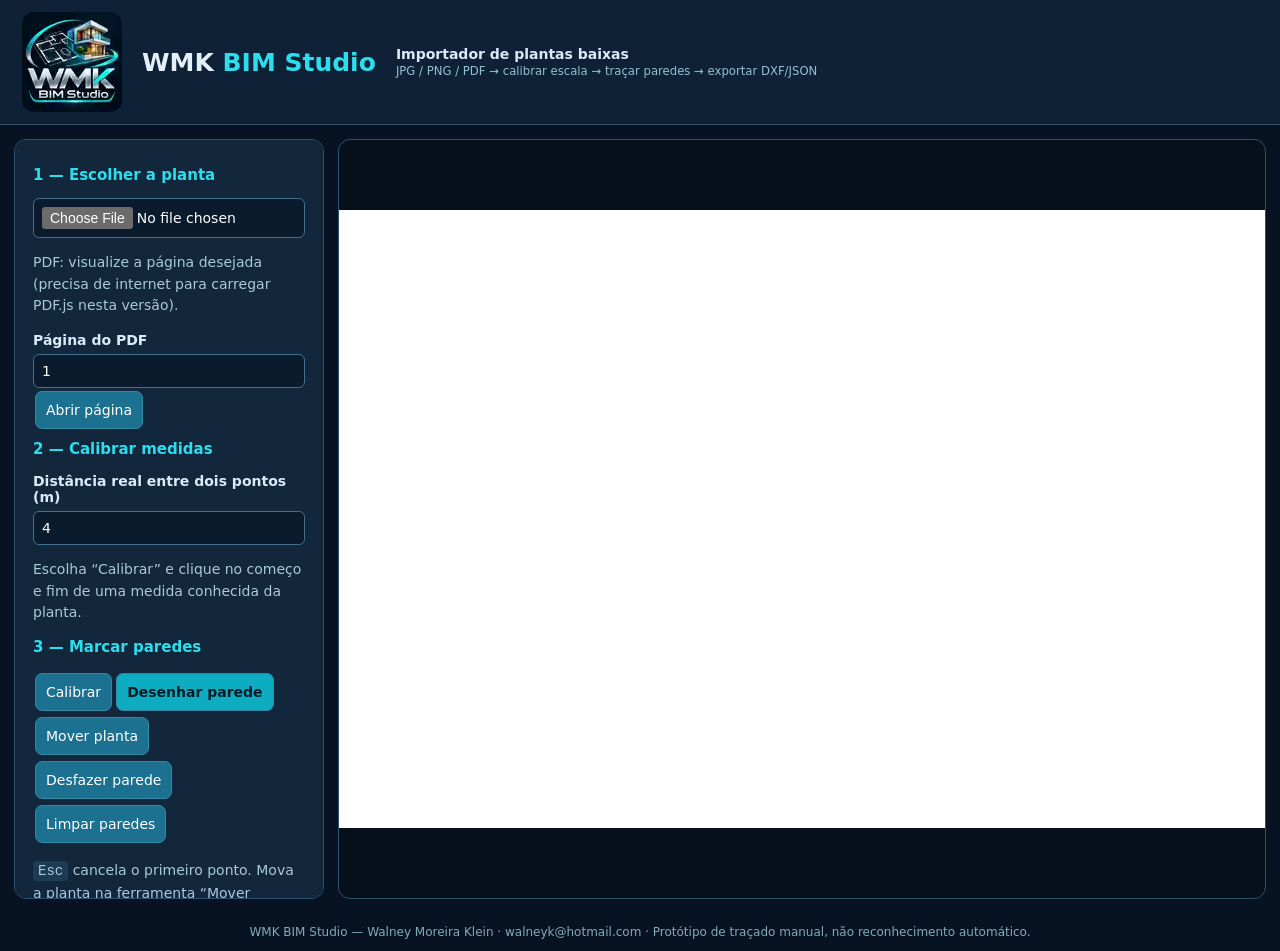
==== tools/planta-baixa/index.html @ aa0b255c "feat(wmk): publicar laboratório HTML de plantas JPG PNG PDF, escala e exportação CAD" ====
<!doctype html><html lang="pt-BR"><head><meta charset="utf-8"><meta name="viewport" content="width=device-width,initial-scale=1"><title>WMK BIM Studio — Importar planta baixa</title><style>
:root{color-scheme:dark;--bg:#071322;--panel:#12263c;--edge:#2c5270;--accent:#2cdeed}*{box-sizing:border-box}body{margin:0;background:var(--bg);color:#d9eaf8;font:14px system-ui,Segoe UI,sans-serif}header{display:flex;align-items:center;gap:20px;padding:12px 22px;background:#0e2137;border-bottom:1px solid var(--edge)}header .mark{font-size:25px;font-weight:900;color:#e5eff7;white-space:nowrap}header .mark b{color:var(--accent)}header small{color:#95bed1}main{display:grid;grid-template-columns:310px minmax(0,1fr);gap:14px;padding:14px;height:calc(100vh - 112px);min-height:540px}aside,.work{background:var(--panel);border:1px solid var(--edge);border-radius:12px;overflow:auto}aside{padding:18px}h2{font-size:15px;margin:8px 0 14px;color:var(--accent)}label{display:block;margin:15px 0 6px;font-weight:600}input,button{font:inherit}input[type=file],input[type=number]{width:100%;background:#091b2c;color:#fff;border:1px solid #456f8f;border-radius:6px;padding:8px}button{background:#1c7090;color:#fff;border:1px solid #3189a4;border-radius:7px;padding:10px;margin:3px 2px;cursor:pointer}button:hover{background:#2189a8}button.active{background:#0eacc1;color:#041c27;font-weight:700}.buttons{display:flex;flex-wrap:wrap}.work{position:relative;background:#060f1a;display:flex;align-items:center;justify-content:center}.board{position:relative;max-width:100%;max-height:100%;overflow:auto;touch-action:none}.board canvas{display:block;max-width:100%;background:white;cursor:crosshair;touch-action:none}#status{background:#092237;border-left:3px solid #25d7e4;padding:10px;min-height:55px;line-height:1.5}p{line-height:1.55;color:#aac8db}footer{text-align:center;color:#84aabb;font-size:12px;padding:12px}kbd{background:#1d3b52;padding:2px 5px;border-radius:4px}a{color:#54dcef}@media(max-width:800px){main{height:auto;display:flex;flex-direction:column}.work{min-height:400px}}
</style></head><body><header><img src="../../assets/wmk/logo-aprovada.webp" alt="Logo original WMK BIM Studio" style="width:100px;height:100px;object-fit:contain;border-radius:12px"><div class="mark">WMK <b>BIM Studio</b></div><div><strong>Importador de plantas baixas</strong><br><small>JPG / PNG / PDF → calibrar escala → traçar paredes → exportar DXF/JSON</small></div></header><main><aside><h2>1 — Escolher a planta</h2><input id="file" type="file" accept=".jpg,.jpeg,.png,.pdf,image/jpeg,image/png,application/pdf"><p>PDF: visualize a página desejada (precisa de internet para carregar PDF.js nesta versão).</p><label for="page">Página do PDF</label><input id="page" type="number" min="1" step="1" value="1" disabled><button id="renderPage" disabled>Abrir página</button><h2>2 — Calibrar medidas</h2><label for="meters">Distância real entre dois pontos (m)</label><input id="meters" type="number" value="4" min="0.01" step="0.01"><p>Escolha “Calibrar” e clique no começo e fim de uma medida conhecida da planta.</p><h2>3 — Marcar paredes</h2><div class="buttons"><button id="cal">Calibrar</button><button id="wall" class="active">Desenhar parede</button><button id="pan">Mover planta</button></div><div class="buttons"><button id="undo">Desfazer parede</button><button id="reset">Limpar paredes</button></div><p><kbd>Esc</kbd> cancela o primeiro ponto. Mova a planta na ferramenta “Mover planta”.</p><h2>4 — Exportar</h2><button id="exportDxf">Exportar DXF</button><button id="exportJson">Exportar JSON</button><p>O DXF pode ser importado no BIMCraft como desenho CAD. <strong>As linhas não viram paredes BIM automaticamente.</strong></p><div id="status" role="status">Abra uma imagem ou PDF para começar.</div><p><small>Arquivos são processados localmente no navegador. O PDF.js é carregado de um CDN externo, mas o arquivo não é enviado a ele por este código.</small></p></aside><section class="work"><div class="board"><canvas id="canvas" width="1200" height="800" aria-label="Visualizador de planta baixa"></canvas></div></section></main><footer>WMK BIM Studio — Walney Moreira Klein · walneyk@hotmail.com · Protótipo de traçado manual, não reconhecimento automático.</footer>
<script>
(()=>{'use strict';const $=x=>document.getElementById(x),canvas=$('canvas'),ctx=canvas.getContext('2d');let picture=null,mode='wall',first=null,calPoints=[],pxPerMeter=null,lines=[],source='',offset={x:0,y:0},drag=null,pdfDoc=null,pdfjs=null;const msg=s=>$('status').textContent=s;
function select(s){mode=s;first=null;calPoints=[];['cal','wall','pan'].forEach(id=>$(id).classList.toggle('active',id===s));draw()}
function draw(){ctx.fillStyle='#fff';ctx.fillRect(0,0,canvas.width,canvas.height);if(picture)ctx.drawImage(picture,offset.x,offset.y);ctx.strokeStyle='#ed3b4f';ctx.lineWidth=3;ctx.lineCap='round';for(const l of lines){ctx.beginPath();ctx.moveTo(l.a.x+offset.x,l.a.y+offset.y);ctx.lineTo(l.b.x+offset.x,l.b.y+offset.y);ctx.stroke()}if(first){ctx.fillStyle='#148df8';ctx.beginPath();ctx.arc(first.x+offset.x,first.y+offset.y,6,0,Math.PI*2);ctx.fill()}}
function putImage(img){let ratio=Math.min(1,2600/Math.max(img.width,img.height));canvas.width=Math.max(1,Math.round(img.width*ratio));canvas.height=Math.max(1,Math.round(img.height*ratio));let c=document.createElement('canvas');c.width=canvas.width;c.height=canvas.height;c.getContext('2d').drawImage(img,0,0,c.width,c.height);picture=c;offset={x:0,y:0};lines=[];pxPerMeter=null;first=null;draw();msg('Planta carregada. Calibre a escala e desenhe as paredes.');}
async function loadPdf(){if(pdfjs)return pdfjs;await new Promise((resolve,reject)=>{let script=document.createElement('script');script.src='https://cdnjs.cloudflare.com/ajax/libs/pdf.js/3.11.174/pdf.min.js';script.onload=resolve;script.onerror=()=>reject(Error('Biblioteca de PDF indisponível. Verifique a internet.'));document.head.append(script)});pdfjs=window.pdfjsLib;if(!pdfjs)throw Error('PDF.js não iniciou');pdfjs.GlobalWorkerOptions.workerSrc='https://cdnjs.cloudflare.com/ajax/libs/pdf.js/3.11.174/pdf.worker.min.js';return pdfjs}
async function renderPage(){const n=+$('page').value;if(!Number.isInteger(n)||n<1||n>pdfDoc.numPages)throw Error('Página inválida');const p=await pdfDoc.getPage(n);const v=p.getViewport({scale:1.6});const temp=document.createElement('canvas');temp.width=Math.round(v.width);temp.height=Math.round(v.height);await p.render({canvasContext:temp.getContext('2d'),viewport:v}).promise;putImage(temp);msg('PDF página '+n+' de '+pdfDoc.numPages+' aberta. Calibre a escala.');}
$('file').addEventListener('change',async e=>{let f=e.target.files?.[0];if(!f)return;source=f.name;try{if(f.type==='application/pdf'||/\.pdf$/i.test(f.name)){const api=await loadPdf();pdfDoc=await api.getDocument({data:new Uint8Array(await f.arrayBuffer())}).promise;$('page').max=pdfDoc.numPages;$('page').value=1;$('page').disabled=false;$('renderPage').disabled=false;await renderPage()}else if(f.type==='image/png'||f.type==='image/jpeg'){pdfDoc=null;$('page').disabled=true;$('renderPage').disabled=true;const img=await createImageBitmap(f);putImage(img);img.close()}else throw Error('Formato não reconhecido');}catch(err){msg('Erro ao abrir arquivo: '+err.message)}});
$('renderPage').onclick=async()=>{if(!pdfDoc)return;try{await renderPage()}catch(e){msg('Erro PDF: '+e.message)}};['cal','wall','pan'].forEach(id=>$(id).onclick=()=>select(id));
function point(ev){const r=canvas.getBoundingClientRect(),x=(ev.clientX-r.left)*canvas.width/r.width,y=(ev.clientY-r.top)*canvas.height/r.height;return{x:x-offset.x,y:y-offset.y}}
canvas.addEventListener('pointerdown',e=>{if(!picture)return;if(mode==='pan'){drag={x:e.clientX,y:e.clientY,ox:offset.x,oy:offset.y};canvas.setPointerCapture(e.pointerId);return}const p=point(e);if(mode==='cal'){calPoints.push(p);if(calPoints.length===1){msg('Clique no segundo ponto da distância conhecida.');return}const m=Number($('meters').value),len=Math.hypot(calPoints[1].x-calPoints[0].x,calPoints[1].y-calPoints[0].y);calPoints=[];if(m<=0||!Number.isFinite(m)||len<2){msg('Escala inválida: verifique os pontos e a medida.');return}pxPerMeter=len/m;msg('Escala definida: '+pxPerMeter.toFixed(2)+' pixels/metro. Agora desenhe as paredes.');select('wall');return}if(!first){first=p;msg('Clique no ponto final desta parede.')}else{const d=Math.hypot(p.x-first.x,p.y-first.y);if(d<2){msg('Parede muito curta. Selecione o fim novamente.');return}lines.push({a:first,b:p});first=null;msg('Paredes: '+lines.length+(pxPerMeter?' · escala pronta':' · falta calibrar escala'))}draw()});
canvas.addEventListener('pointermove',e=>{if(!drag)return;const r=canvas.getBoundingClientRect(),kX=canvas.width/r.width,kY=canvas.height/r.height;offset={x:drag.ox+(e.clientX-drag.x)*kX,y:drag.oy+(e.clientY-drag.y)*kY};draw()});canvas.addEventListener('pointerup',()=>{drag=null});canvas.addEventListener('pointercancel',()=>{drag=null});document.addEventListener('keydown',e=>{if(e.key==='Escape'){first=null;calPoints=[];draw()}});$('undo').onclick=()=>{lines.pop();first=null;draw();msg('Última parede desfeita. Restantes: '+lines.length)};$('reset').onclick=()=>{if(lines.length&&!confirm('Remover todas as paredes marcadas?'))return;lines=[];first=null;draw();msg('Paredes limpas.')};
function save(name,content,mime){let blob=new Blob([content],{type:mime}),url=URL.createObjectURL(blob),a=document.createElement('a');a.href=url;a.download=name;document.body.append(a);a.click();a.remove();setTimeout(()=>URL.revokeObjectURL(url),1500)}function ensure(){if(!picture){msg('Importe uma planta primeiro.');return false}if(!pxPerMeter){msg('Calibre a escala antes de exportar.');return false}if(!lines.length){msg('Desenhe ao menos uma parede antes de exportar.');return false}return true}
$('exportJson').onclick=()=>{if(!ensure())return;let d={format:'wmk-plan-trace-v1',source,meters_per_pixel:1/pxPerMeter,units:'mm',walls:lines.map((l,i)=>({id:i+1,start_mm:{x:1000*l.a.x/pxPerMeter,y:1000*l.a.y/pxPerMeter},end_mm:{x:1000*l.b.x/pxPerMeter,y:1000*l.b.y/pxPerMeter}}))};save('wmk-planta.json',JSON.stringify(d,null,2),'application/json');msg('JSON exportado com '+lines.length+' segmentos. Não é arquivo BIM nativo.')};
$('exportDxf').onclick=()=>{if(!ensure())return;let d=['0','SECTION','2','HEADER','9','$ACADVER','1','AC1009','9','$INSUNITS','70','4','0','ENDSEC','0','SECTION','2','ENTITIES'];const f=n=>(Math.round(n*1000)/1000).toString();for(const l of lines){let a=l.a,b=l.b;d.push('0','LINE','8','WMK_PAREDES_TRACADAS','10',f(1000*a.x/pxPerMeter),'20',f(-1000*a.y/pxPerMeter),'30','0','11',f(1000*b.x/pxPerMeter),'21',f(-1000*b.y/pxPerMeter),'31','0')}d.push('0','ENDSEC','0','EOF');save('wmk-planta-tracada.dxf',d.join('\r\n')+'\r\n','application/dxf');msg('DXF exportado. No WMK BIM Studio: Inserir → Importar CAD. As linhas são referências, não paredes BIM.')};draw();})();
</script></body></html>
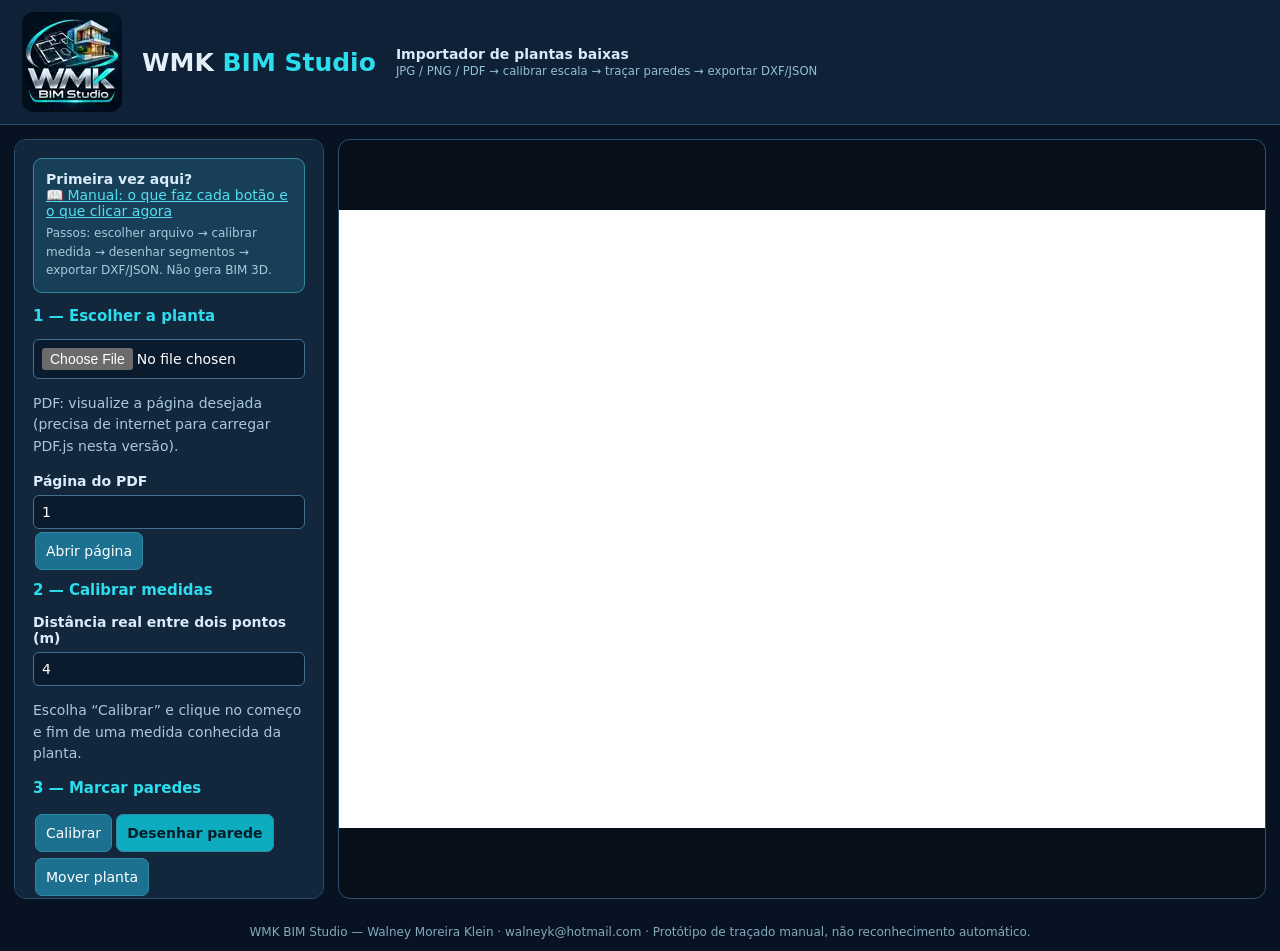
==== commit 53fa0c59: "docs(wmk): guia completo dos botoes e tutorial embutido no importador" ====
--- a/tools/planta-baixa/index.html
+++ b/tools/planta-baixa/index.html
@@ -1,6 +1,6 @@
 <!doctype html><html lang="pt-BR"><head><meta charset="utf-8"><meta name="viewport" content="width=device-width,initial-scale=1"><title>WMK BIM Studio — Importar planta baixa</title><style>
 :root{color-scheme:dark;--bg:#071322;--panel:#12263c;--edge:#2c5270;--accent:#2cdeed}*{box-sizing:border-box}body{margin:0;background:var(--bg);color:#d9eaf8;font:14px system-ui,Segoe UI,sans-serif}header{display:flex;align-items:center;gap:20px;padding:12px 22px;background:#0e2137;border-bottom:1px solid var(--edge)}header .mark{font-size:25px;font-weight:900;color:#e5eff7;white-space:nowrap}header .mark b{color:var(--accent)}header small{color:#95bed1}main{display:grid;grid-template-columns:310px minmax(0,1fr);gap:14px;padding:14px;height:calc(100vh - 112px);min-height:540px}aside,.work{background:var(--panel);border:1px solid var(--edge);border-radius:12px;overflow:auto}aside{padding:18px}h2{font-size:15px;margin:8px 0 14px;color:var(--accent)}label{display:block;margin:15px 0 6px;font-weight:600}input,button{font:inherit}input[type=file],input[type=number]{width:100%;background:#091b2c;color:#fff;border:1px solid #456f8f;border-radius:6px;padding:8px}button{background:#1c7090;color:#fff;border:1px solid #3189a4;border-radius:7px;padding:10px;margin:3px 2px;cursor:pointer}button:hover{background:#2189a8}button.active{background:#0eacc1;color:#041c27;font-weight:700}.buttons{display:flex;flex-wrap:wrap}.work{position:relative;background:#060f1a;display:flex;align-items:center;justify-content:center}.board{position:relative;max-width:100%;max-height:100%;overflow:auto;touch-action:none}.board canvas{display:block;max-width:100%;background:white;cursor:crosshair;touch-action:none}#status{background:#092237;border-left:3px solid #25d7e4;padding:10px;min-height:55px;line-height:1.5}p{line-height:1.55;color:#aac8db}footer{text-align:center;color:#84aabb;font-size:12px;padding:12px}kbd{background:#1d3b52;padding:2px 5px;border-radius:4px}a{color:#54dcef}@media(max-width:800px){main{height:auto;display:flex;flex-direction:column}.work{min-height:400px}}
-</style></head><body><header><img src="../../assets/wmk/logo-aprovada.webp" alt="Logo original WMK BIM Studio" style="width:100px;height:100px;object-fit:contain;border-radius:12px"><div class="mark">WMK <b>BIM Studio</b></div><div><strong>Importador de plantas baixas</strong><br><small>JPG / PNG / PDF → calibrar escala → traçar paredes → exportar DXF/JSON</small></div></header><main><aside><h2>1 — Escolher a planta</h2><input id="file" type="file" accept=".jpg,.jpeg,.png,.pdf,image/jpeg,image/png,application/pdf"><p>PDF: visualize a página desejada (precisa de internet para carregar PDF.js nesta versão).</p><label for="page">Página do PDF</label><input id="page" type="number" min="1" step="1" value="1" disabled><button id="renderPage" disabled>Abrir página</button><h2>2 — Calibrar medidas</h2><label for="meters">Distância real entre dois pontos (m)</label><input id="meters" type="number" value="4" min="0.01" step="0.01"><p>Escolha “Calibrar” e clique no começo e fim de uma medida conhecida da planta.</p><h2>3 — Marcar paredes</h2><div class="buttons"><button id="cal">Calibrar</button><button id="wall" class="active">Desenhar parede</button><button id="pan">Mover planta</button></div><div class="buttons"><button id="undo">Desfazer parede</button><button id="reset">Limpar paredes</button></div><p><kbd>Esc</kbd> cancela o primeiro ponto. Mova a planta na ferramenta “Mover planta”.</p><h2>4 — Exportar</h2><button id="exportDxf">Exportar DXF</button><button id="exportJson">Exportar JSON</button><p>O DXF pode ser importado no BIMCraft como desenho CAD. <strong>As linhas não viram paredes BIM automaticamente.</strong></p><div id="status" role="status">Abra uma imagem ou PDF para começar.</div><p><small>Arquivos são processados localmente no navegador. O PDF.js é carregado de um CDN externo, mas o arquivo não é enviado a ele por este código.</small></p></aside><section class="work"><div class="board"><canvas id="canvas" width="1200" height="800" aria-label="Visualizador de planta baixa"></canvas></div></section></main><footer>WMK BIM Studio — Walney Moreira Klein · walneyk@hotmail.com · Protótipo de traçado manual, não reconhecimento automático.</footer>
+</style></head><body><header><img src="../../assets/wmk/logo-aprovada.webp" alt="Logo original WMK BIM Studio" style="width:100px;height:100px;object-fit:contain;border-radius:12px"><div class="mark">WMK <b>BIM Studio</b></div><div><strong>Importador de plantas baixas</strong><br><small>JPG / PNG / PDF → calibrar escala → traçar paredes → exportar DXF/JSON</small></div></header><main><aside><div style="padding:12px;background:#174058;border:1px solid #338ba0;border-radius:9px;margin-bottom:14px"><strong>Primeira vez aqui?</strong><br><a href="../../manuais/guia-botoes-importador.html" target="_blank" rel="noopener">📖 Manual: o que faz cada botão e o que clicar agora</a><p style="margin:5px 0 0;font-size:12px">Passos: escolher arquivo → calibrar medida → desenhar segmentos → exportar DXF/JSON. Não gera BIM 3D.</p></div><h2>1 — Escolher a planta</h2><input id="file" type="file" accept=".jpg,.jpeg,.png,.pdf,image/jpeg,image/png,application/pdf"><p>PDF: visualize a página desejada (precisa de internet para carregar PDF.js nesta versão).</p><label for="page">Página do PDF</label><input id="page" type="number" min="1" step="1" value="1" disabled><button id="renderPage" disabled>Abrir página</button><h2>2 — Calibrar medidas</h2><label for="meters">Distância real entre dois pontos (m)</label><input id="meters" type="number" value="4" min="0.01" step="0.01"><p>Escolha “Calibrar” e clique no começo e fim de uma medida conhecida da planta.</p><h2>3 — Marcar paredes</h2><div class="buttons"><button id="cal">Calibrar</button><button id="wall" class="active">Desenhar parede</button><button id="pan">Mover planta</button></div><div class="buttons"><button id="undo">Desfazer parede</button><button id="reset">Limpar paredes</button></div><p><kbd>Esc</kbd> cancela o primeiro ponto. Mova a planta na ferramenta “Mover planta”.</p><h2>4 — Exportar</h2><button id="exportDxf">Exportar DXF</button><button id="exportJson">Exportar JSON</button><p>O DXF pode ser importado no BIMCraft como desenho CAD. <strong>As linhas não viram paredes BIM automaticamente.</strong></p><div id="status" role="status">Abra uma imagem ou PDF para começar.</div><p><small>Arquivos são processados localmente no navegador. O PDF.js é carregado de um CDN externo, mas o arquivo não é enviado a ele por este código.</small></p></aside><section class="work"><div class="board"><canvas id="canvas" width="1200" height="800" aria-label="Visualizador de planta baixa"></canvas></div></section></main><footer>WMK BIM Studio — Walney Moreira Klein · walneyk@hotmail.com · Protótipo de traçado manual, não reconhecimento automático.</footer>
 <script>
 (()=>{'use strict';const $=x=>document.getElementById(x),canvas=$('canvas'),ctx=canvas.getContext('2d');let picture=null,mode='wall',first=null,calPoints=[],pxPerMeter=null,lines=[],source='',offset={x:0,y:0},drag=null,pdfDoc=null,pdfjs=null;const msg=s=>$('status').textContent=s;
 function select(s){mode=s;first=null;calPoints=[];['cal','wall','pan'].forEach(id=>$(id).classList.toggle('active',id===s));draw()}
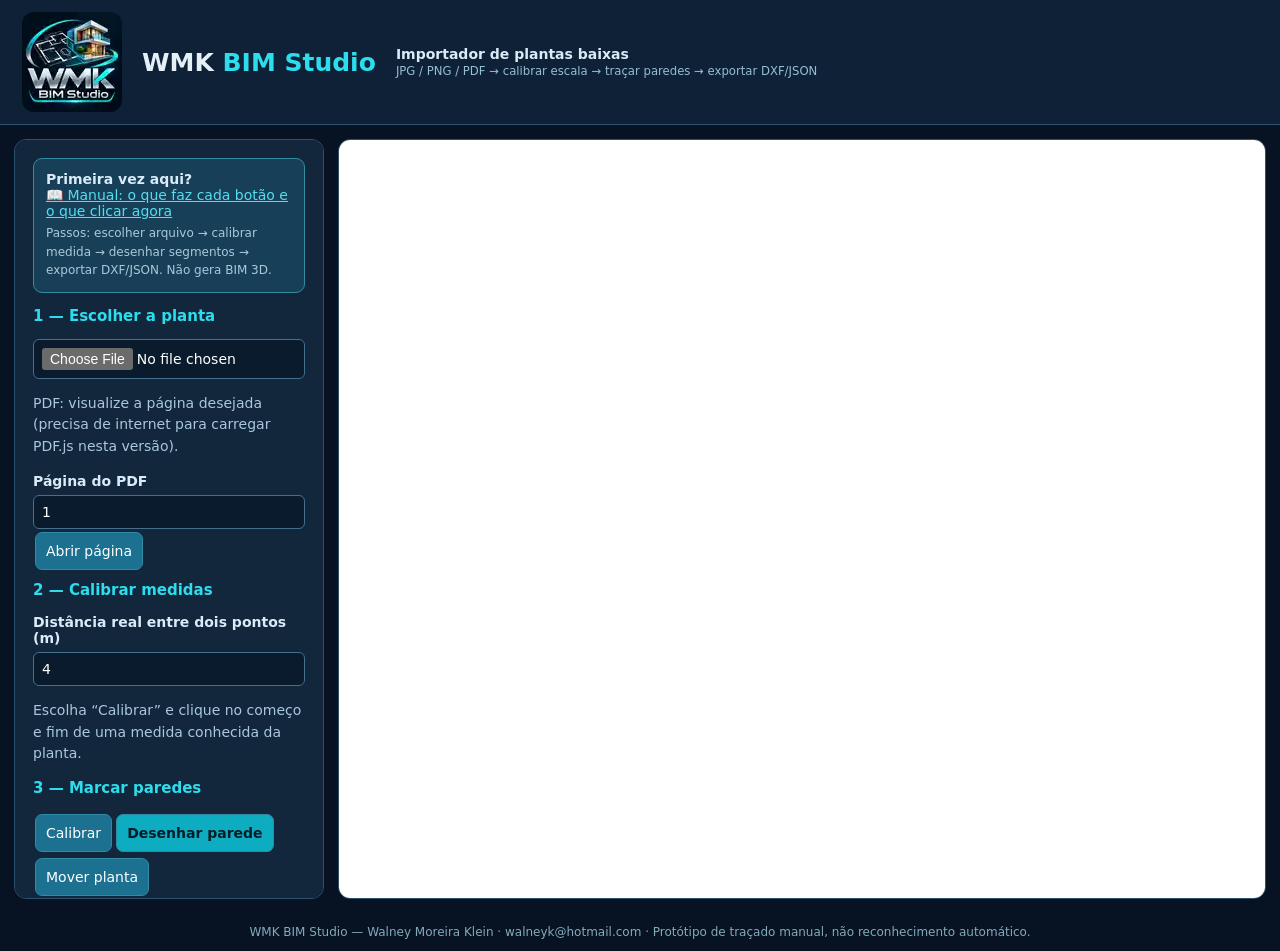
==== commit b51f3cee: "feat(wmk-web): zoom 10-500%, roda com ancora, scroll, pan, snap e medidas de paredes" ====
--- a/tools/planta-baixa/index.html
+++ b/tools/planta-baixa/index.html
@@ -1,18 +1,25 @@
 <!doctype html><html lang="pt-BR"><head><meta charset="utf-8"><meta name="viewport" content="width=device-width,initial-scale=1"><title>WMK BIM Studio — Importar planta baixa</title><style>
-:root{color-scheme:dark;--bg:#071322;--panel:#12263c;--edge:#2c5270;--accent:#2cdeed}*{box-sizing:border-box}body{margin:0;background:var(--bg);color:#d9eaf8;font:14px system-ui,Segoe UI,sans-serif}header{display:flex;align-items:center;gap:20px;padding:12px 22px;background:#0e2137;border-bottom:1px solid var(--edge)}header .mark{font-size:25px;font-weight:900;color:#e5eff7;white-space:nowrap}header .mark b{color:var(--accent)}header small{color:#95bed1}main{display:grid;grid-template-columns:310px minmax(0,1fr);gap:14px;padding:14px;height:calc(100vh - 112px);min-height:540px}aside,.work{background:var(--panel);border:1px solid var(--edge);border-radius:12px;overflow:auto}aside{padding:18px}h2{font-size:15px;margin:8px 0 14px;color:var(--accent)}label{display:block;margin:15px 0 6px;font-weight:600}input,button{font:inherit}input[type=file],input[type=number]{width:100%;background:#091b2c;color:#fff;border:1px solid #456f8f;border-radius:6px;padding:8px}button{background:#1c7090;color:#fff;border:1px solid #3189a4;border-radius:7px;padding:10px;margin:3px 2px;cursor:pointer}button:hover{background:#2189a8}button.active{background:#0eacc1;color:#041c27;font-weight:700}.buttons{display:flex;flex-wrap:wrap}.work{position:relative;background:#060f1a;display:flex;align-items:center;justify-content:center}.board{position:relative;max-width:100%;max-height:100%;overflow:auto;touch-action:none}.board canvas{display:block;max-width:100%;background:white;cursor:crosshair;touch-action:none}#status{background:#092237;border-left:3px solid #25d7e4;padding:10px;min-height:55px;line-height:1.5}p{line-height:1.55;color:#aac8db}footer{text-align:center;color:#84aabb;font-size:12px;padding:12px}kbd{background:#1d3b52;padding:2px 5px;border-radius:4px}a{color:#54dcef}@media(max-width:800px){main{height:auto;display:flex;flex-direction:column}.work{min-height:400px}}
-</style></head><body><header><img src="../../assets/wmk/logo-aprovada.webp" alt="Logo original WMK BIM Studio" style="width:100px;height:100px;object-fit:contain;border-radius:12px"><div class="mark">WMK <b>BIM Studio</b></div><div><strong>Importador de plantas baixas</strong><br><small>JPG / PNG / PDF → calibrar escala → traçar paredes → exportar DXF/JSON</small></div></header><main><aside><div style="padding:12px;background:#174058;border:1px solid #338ba0;border-radius:9px;margin-bottom:14px"><strong>Primeira vez aqui?</strong><br><a href="../../manuais/guia-botoes-importador.html" target="_blank" rel="noopener">📖 Manual: o que faz cada botão e o que clicar agora</a><p style="margin:5px 0 0;font-size:12px">Passos: escolher arquivo → calibrar medida → desenhar segmentos → exportar DXF/JSON. Não gera BIM 3D.</p></div><h2>1 — Escolher a planta</h2><input id="file" type="file" accept=".jpg,.jpeg,.png,.pdf,image/jpeg,image/png,application/pdf"><p>PDF: visualize a página desejada (precisa de internet para carregar PDF.js nesta versão).</p><label for="page">Página do PDF</label><input id="page" type="number" min="1" step="1" value="1" disabled><button id="renderPage" disabled>Abrir página</button><h2>2 — Calibrar medidas</h2><label for="meters">Distância real entre dois pontos (m)</label><input id="meters" type="number" value="4" min="0.01" step="0.01"><p>Escolha “Calibrar” e clique no começo e fim de uma medida conhecida da planta.</p><h2>3 — Marcar paredes</h2><div class="buttons"><button id="cal">Calibrar</button><button id="wall" class="active">Desenhar parede</button><button id="pan">Mover planta</button></div><div class="buttons"><button id="undo">Desfazer parede</button><button id="reset">Limpar paredes</button></div><p><kbd>Esc</kbd> cancela o primeiro ponto. Mova a planta na ferramenta “Mover planta”.</p><h2>4 — Exportar</h2><button id="exportDxf">Exportar DXF</button><button id="exportJson">Exportar JSON</button><p>O DXF pode ser importado no BIMCraft como desenho CAD. <strong>As linhas não viram paredes BIM automaticamente.</strong></p><div id="status" role="status">Abra uma imagem ou PDF para começar.</div><p><small>Arquivos são processados localmente no navegador. O PDF.js é carregado de um CDN externo, mas o arquivo não é enviado a ele por este código.</small></p></aside><section class="work"><div class="board"><canvas id="canvas" width="1200" height="800" aria-label="Visualizador de planta baixa"></canvas></div></section></main><footer>WMK BIM Studio — Walney Moreira Klein · walneyk@hotmail.com · Protótipo de traçado manual, não reconhecimento automático.</footer>
+:root{color-scheme:dark;--bg:#071322;--panel:#12263c;--edge:#2c5270;--accent:#2cdeed}*{box-sizing:border-box}body{margin:0;background:var(--bg);color:#d9eaf8;font:14px system-ui,Segoe UI,sans-serif}header{display:flex;align-items:center;gap:20px;padding:12px 22px;background:#0e2137;border-bottom:1px solid var(--edge)}header .mark{font-size:25px;font-weight:900;color:#e5eff7;white-space:nowrap}header .mark b{color:var(--accent)}header small{color:#95bed1}main{display:grid;grid-template-columns:310px minmax(0,1fr);gap:14px;padding:14px;height:calc(100vh - 112px);min-height:540px}aside,.work{background:var(--panel);border:1px solid var(--edge);border-radius:12px;overflow:auto}aside{padding:18px}h2{font-size:15px;margin:8px 0 14px;color:var(--accent)}label{display:block;margin:15px 0 6px;font-weight:600}input,button{font:inherit}input[type=file],input[type=number]{width:100%;background:#091b2c;color:#fff;border:1px solid #456f8f;border-radius:6px;padding:8px}button{background:#1c7090;color:#fff;border:1px solid #3189a4;border-radius:7px;padding:10px;margin:3px 2px;cursor:pointer}button:hover{background:#2189a8}button.active{background:#0eacc1;color:#041c27;font-weight:700}.buttons{display:flex;flex-wrap:wrap}.work{position:relative;background:#060f1a;display:block;min-height:0;min-width:0;overflow:hidden}.board{position:relative;width:100%;height:100%;overflow:auto;overscroll-behavior:contain;scrollbar-width:auto;touch-action:pan-x pan-y}.board canvas{display:block;max-width:none!important;max-height:none;background:white;cursor:crosshair;touch-action:none}.zoom-bar{display:flex;align-items:center;gap:7px;flex-wrap:wrap;margin:8px 0}.zoom-bar button{padding:7px 10px}.zoom-bar input[type=range]{width:100%;accent-color:#29d6eb}.zoom-value{font-variant-numeric:tabular-nums;color:#a7f4f7;font-weight:700}.hint{background:#0a3147;border:1px solid #2c6277;padding:9px;border-radius:8px;color:#b8e0f2;font-size:12px}.board:focus{outline:2px solid #27d9e6;outline-offset:-2px}#status{background:#092237;border-left:3px solid #25d7e4;padding:10px;min-height:55px;line-height:1.5}p{line-height:1.55;color:#aac8db}footer{text-align:center;color:#84aabb;font-size:12px;padding:12px}kbd{background:#1d3b52;padding:2px 5px;border-radius:4px}a{color:#54dcef}@media(max-width:800px){main{height:auto;display:flex;flex-direction:column}.work{min-height:400px}}
+</style></head><body><header><img src="../../assets/wmk/logo-aprovada.webp" alt="Logo original WMK BIM Studio" style="width:100px;height:100px;object-fit:contain;border-radius:12px"><div class="mark">WMK <b>BIM Studio</b></div><div><strong>Importador de plantas baixas</strong><br><small>JPG / PNG / PDF → calibrar escala → traçar paredes → exportar DXF/JSON</small></div></header><main><aside><div style="padding:12px;background:#174058;border:1px solid #338ba0;border-radius:9px;margin-bottom:14px"><strong>Primeira vez aqui?</strong><br><a href="../../manuais/guia-botoes-importador.html" target="_blank" rel="noopener">📖 Manual: o que faz cada botão e o que clicar agora</a><p style="margin:5px 0 0;font-size:12px">Passos: escolher arquivo → calibrar medida → desenhar segmentos → exportar DXF/JSON. Não gera BIM 3D.</p></div><h2>1 — Escolher a planta</h2><input id="file" type="file" accept=".jpg,.jpeg,.png,.pdf,image/jpeg,image/png,application/pdf"><p>PDF: visualize a página desejada (precisa de internet para carregar PDF.js nesta versão).</p><label for="page">Página do PDF</label><input id="page" type="number" min="1" step="1" value="1" disabled><button id="renderPage" disabled>Abrir página</button><h2>2 — Calibrar medidas</h2><label for="meters">Distância real entre dois pontos (m)</label><input id="meters" type="number" value="4" min="0.01" step="0.01"><p>Escolha “Calibrar” e clique no começo e fim de uma medida conhecida da planta.</p><h2>3 — Marcar paredes</h2><div class="buttons"><button id="cal">Calibrar</button><button id="wall" class="active">Desenhar parede</button><button id="pan">Mover planta</button></div><div class="buttons"><button id="undo">Desfazer parede</button><button id="reset">Limpar paredes</button></div><p><kbd>Esc</kbd> cancela o primeiro ponto. Mova a planta na ferramenta “Mover planta”.</p><h2>4 — Zoom e navegação</h2><div class="zoom-bar"><button id="zoomOut" type="button" title="Diminuir zoom">− Zoom</button><button id="zoomIn" type="button" title="Aumentar zoom">+ Zoom</button><button id="zoomFit" type="button">Ajustar</button><button id="zoom100" type="button">100%</button></div><label for="zoomRange">Ampliação: <output id="zoomLabel" class="zoom-value">100%</output></label><input type="range" id="zoomRange" min="10" max="500" step="5" value="100" aria-label="Zoom da planta"><p class="hint">Roda do mouse sobre a planta = zoom no cursor. Ctrl + roda também funciona. Barras horizontal/vertical = rolagem. Mover planta = arrastar. O zoom não altera as medidas calibradas.</p><label><input id="showLengths" type="checkbox" checked> Mostrar medidas dos segmentos (após calibrar)</label><label><input id="snapPoints" type="checkbox" checked> Conectar em extremos próximos (snap)</label><h2>5 — Exportar</h2><button id="exportDxf">Exportar DXF</button><button id="exportJson">Exportar JSON</button><p>O DXF pode ser importado no BIMCraft como desenho CAD. <strong>As linhas não viram paredes BIM automaticamente.</strong></p><div id="status" role="status">Abra uma imagem ou PDF para começar.</div><p><small>Arquivos são processados localmente no navegador. O PDF.js é carregado de um CDN externo, mas o arquivo não é enviado a ele por este código.</small></p></aside><section class="work"><div class="board" id="board" tabindex="0" aria-label="Área de planta com barras de rolagem horizontal e vertical"><canvas id="canvas" width="1200" height="800" aria-label="Visualizador de planta baixa"></canvas></div></section></main><footer>WMK BIM Studio — Walney Moreira Klein · walneyk@hotmail.com · Protótipo de traçado manual, não reconhecimento automático.</footer>
 <script>
-(()=>{'use strict';const $=x=>document.getElementById(x),canvas=$('canvas'),ctx=canvas.getContext('2d');let picture=null,mode='wall',first=null,calPoints=[],pxPerMeter=null,lines=[],source='',offset={x:0,y:0},drag=null,pdfDoc=null,pdfjs=null;const msg=s=>$('status').textContent=s;
+(()=>{'use strict';const $=x=>document.getElementById(x),canvas=$('canvas'),ctx=canvas.getContext('2d');let picture=null,mode='wall',first=null,calPoints=[],pxPerMeter=null,lines=[],source='',drag=null,pdfDoc=null,pdfjs=null,zoom=1;const board=$('board');const msg=s=>$('status').textContent=s;let hovered=null;
 function select(s){mode=s;first=null;calPoints=[];['cal','wall','pan'].forEach(id=>$(id).classList.toggle('active',id===s));draw()}
-function draw(){ctx.fillStyle='#fff';ctx.fillRect(0,0,canvas.width,canvas.height);if(picture)ctx.drawImage(picture,offset.x,offset.y);ctx.strokeStyle='#ed3b4f';ctx.lineWidth=3;ctx.lineCap='round';for(const l of lines){ctx.beginPath();ctx.moveTo(l.a.x+offset.x,l.a.y+offset.y);ctx.lineTo(l.b.x+offset.x,l.b.y+offset.y);ctx.stroke()}if(first){ctx.fillStyle='#148df8';ctx.beginPath();ctx.arc(first.x+offset.x,first.y+offset.y,6,0,Math.PI*2);ctx.fill()}}
-function putImage(img){let ratio=Math.min(1,2600/Math.max(img.width,img.height));canvas.width=Math.max(1,Math.round(img.width*ratio));canvas.height=Math.max(1,Math.round(img.height*ratio));let c=document.createElement('canvas');c.width=canvas.width;c.height=canvas.height;c.getContext('2d').drawImage(img,0,0,c.width,c.height);picture=c;offset={x:0,y:0};lines=[];pxPerMeter=null;first=null;draw();msg('Planta carregada. Calibre a escala e desenhe as paredes.');}
+function draw(){ctx.fillStyle='#fff';ctx.fillRect(0,0,canvas.width,canvas.height);if(picture)ctx.drawImage(picture,0,0);ctx.strokeStyle='#ed3b4f';ctx.lineWidth=Math.max(2,2/zoom);ctx.lineCap='round';for(const l of lines){ctx.beginPath();ctx.moveTo(l.a.x,l.a.y);ctx.lineTo(l.b.x,l.b.y);ctx.stroke();if($('showLengths').checked&&pxPerMeter){let d=Math.hypot(l.b.x-l.a.x,l.b.y-l.a.y)/pxPerMeter;let x=(l.a.x+l.b.x)/2,y=(l.a.y+l.b.y)/2;ctx.save();ctx.font='bold 13px system-ui';let txt=d.toFixed(2)+' m',w=ctx.measureText(txt).width+12;ctx.fillStyle='#081f36';ctx.fillRect(x-w/2,y-19,w,18);ctx.fillStyle='#fff';ctx.fillText(txt,x-w/2+6,y-5);ctx.restore()}}if(first){ctx.fillStyle='#148df8';ctx.beginPath();ctx.arc(first.x,first.y,Math.max(4,5/zoom),0,Math.PI*2);ctx.fill()}}
+function limitZoom(v){return Math.min(5,Math.max(.1,v))}
+function updateZoom(next,anchor){if(!picture)return;const before=zoom;next=limitZoom(next);if(Math.abs(before-next)<.0001)return;const left=board.scrollLeft,top=board.scrollTop;const ax=anchor?.x??board.clientWidth/2,ay=anchor?.y??board.clientHeight/2;const px=(left+ax)/before,py=(top+ay)/before;zoom=next;canvas.style.width=(canvas.width*zoom)+'px';canvas.style.height=(canvas.height*zoom)+'px';board.scrollLeft=px*zoom-ax;board.scrollTop=py*zoom-ay;$('zoomRange').value=String(Math.round(zoom*100/5)*5);$('zoomLabel').textContent=Math.round(zoom*100)+'%';draw()}
+function fitZoom(){if(!picture)return;updateZoom(Math.min(board.clientWidth/canvas.width,board.clientHeight/canvas.height),{x:0,y:0});board.scrollLeft=0;board.scrollTop=0}
+$('zoomIn').onclick=()=>updateZoom(zoom*1.25);$('zoomOut').onclick=()=>updateZoom(zoom/1.25);$('zoom100').onclick=()=>updateZoom(1);$('zoomFit').onclick=fitZoom;$('zoomRange').oninput=e=>updateZoom(Number(e.target.value)/100);
+board.addEventListener('wheel',e=>{if(!picture)return;e.preventDefault();const b=board.getBoundingClientRect();updateZoom(zoom*(e.deltaY<0?1.12:1/1.12),{x:e.clientX-b.left,y:e.clientY-b.top})},{passive:false});
+$('showLengths').onchange=draw;$('snapPoints').onchange=draw;
+function putImage(img){let ratio=Math.min(1,2600/Math.max(img.width,img.height));canvas.width=Math.max(1,Math.round(img.width*ratio));canvas.height=Math.max(1,Math.round(img.height*ratio));let c=document.createElement('canvas');c.width=canvas.width;c.height=canvas.height;c.getContext('2d').drawImage(img,0,0,c.width,c.height);picture=c;lines=[];pxPerMeter=null;first=null;zoom=1;canvas.style.width=canvas.width+'px';canvas.style.height=canvas.height+'px';board.scrollTop=0;board.scrollLeft=0;requestAnimationFrame(fitZoom);draw();msg('Planta carregada. Use Zoom +/− ou roda do mouse, depois calibre a escala e trace as paredes.');}
 async function loadPdf(){if(pdfjs)return pdfjs;await new Promise((resolve,reject)=>{let script=document.createElement('script');script.src='https://cdnjs.cloudflare.com/ajax/libs/pdf.js/3.11.174/pdf.min.js';script.onload=resolve;script.onerror=()=>reject(Error('Biblioteca de PDF indisponível. Verifique a internet.'));document.head.append(script)});pdfjs=window.pdfjsLib;if(!pdfjs)throw Error('PDF.js não iniciou');pdfjs.GlobalWorkerOptions.workerSrc='https://cdnjs.cloudflare.com/ajax/libs/pdf.js/3.11.174/pdf.worker.min.js';return pdfjs}
 async function renderPage(){const n=+$('page').value;if(!Number.isInteger(n)||n<1||n>pdfDoc.numPages)throw Error('Página inválida');const p=await pdfDoc.getPage(n);const v=p.getViewport({scale:1.6});const temp=document.createElement('canvas');temp.width=Math.round(v.width);temp.height=Math.round(v.height);await p.render({canvasContext:temp.getContext('2d'),viewport:v}).promise;putImage(temp);msg('PDF página '+n+' de '+pdfDoc.numPages+' aberta. Calibre a escala.');}
 $('file').addEventListener('change',async e=>{let f=e.target.files?.[0];if(!f)return;source=f.name;try{if(f.type==='application/pdf'||/\.pdf$/i.test(f.name)){const api=await loadPdf();pdfDoc=await api.getDocument({data:new Uint8Array(await f.arrayBuffer())}).promise;$('page').max=pdfDoc.numPages;$('page').value=1;$('page').disabled=false;$('renderPage').disabled=false;await renderPage()}else if(f.type==='image/png'||f.type==='image/jpeg'){pdfDoc=null;$('page').disabled=true;$('renderPage').disabled=true;const img=await createImageBitmap(f);putImage(img);img.close()}else throw Error('Formato não reconhecido');}catch(err){msg('Erro ao abrir arquivo: '+err.message)}});
 $('renderPage').onclick=async()=>{if(!pdfDoc)return;try{await renderPage()}catch(e){msg('Erro PDF: '+e.message)}};['cal','wall','pan'].forEach(id=>$(id).onclick=()=>select(id));
-function point(ev){const r=canvas.getBoundingClientRect(),x=(ev.clientX-r.left)*canvas.width/r.width,y=(ev.clientY-r.top)*canvas.height/r.height;return{x:x-offset.x,y:y-offset.y}}
-canvas.addEventListener('pointerdown',e=>{if(!picture)return;if(mode==='pan'){drag={x:e.clientX,y:e.clientY,ox:offset.x,oy:offset.y};canvas.setPointerCapture(e.pointerId);return}const p=point(e);if(mode==='cal'){calPoints.push(p);if(calPoints.length===1){msg('Clique no segundo ponto da distância conhecida.');return}const m=Number($('meters').value),len=Math.hypot(calPoints[1].x-calPoints[0].x,calPoints[1].y-calPoints[0].y);calPoints=[];if(m<=0||!Number.isFinite(m)||len<2){msg('Escala inválida: verifique os pontos e a medida.');return}pxPerMeter=len/m;msg('Escala definida: '+pxPerMeter.toFixed(2)+' pixels/metro. Agora desenhe as paredes.');select('wall');return}if(!first){first=p;msg('Clique no ponto final desta parede.')}else{const d=Math.hypot(p.x-first.x,p.y-first.y);if(d<2){msg('Parede muito curta. Selecione o fim novamente.');return}lines.push({a:first,b:p});first=null;msg('Paredes: '+lines.length+(pxPerMeter?' · escala pronta':' · falta calibrar escala'))}draw()});
-canvas.addEventListener('pointermove',e=>{if(!drag)return;const r=canvas.getBoundingClientRect(),kX=canvas.width/r.width,kY=canvas.height/r.height;offset={x:drag.ox+(e.clientX-drag.x)*kX,y:drag.oy+(e.clientY-drag.y)*kY};draw()});canvas.addEventListener('pointerup',()=>{drag=null});canvas.addEventListener('pointercancel',()=>{drag=null});document.addEventListener('keydown',e=>{if(e.key==='Escape'){first=null;calPoints=[];draw()}});$('undo').onclick=()=>{lines.pop();first=null;draw();msg('Última parede desfeita. Restantes: '+lines.length)};$('reset').onclick=()=>{if(lines.length&&!confirm('Remover todas as paredes marcadas?'))return;lines=[];first=null;draw();msg('Paredes limpas.')};
+function point(ev){const r=canvas.getBoundingClientRect();return{x:(ev.clientX-r.left)*canvas.width/r.width,y:(ev.clientY-r.top)*canvas.height/r.height}}
+function snap(p){if(!$('snapPoints').checked)return p;let best=p,dist=12/zoom;for(const l of lines){for(const q of [l.a,l.b]){const d=Math.hypot(q.x-p.x,q.y-p.y);if(d<dist){dist=d;best=q}}}return best}
+canvas.addEventListener('pointerdown',e=>{if(!picture)return;if(mode==='pan'){drag={x:e.clientX,y:e.clientY,left:board.scrollLeft,top:board.scrollTop};canvas.setPointerCapture(e.pointerId);canvas.style.cursor='grabbing';return}const p=mode==='wall'?snap(point(e)):point(e);if(mode==='cal'){calPoints.push(p);if(calPoints.length===1){msg('Clique no segundo ponto da distância conhecida.');return}const m=Number($('meters').value),len=Math.hypot(calPoints[1].x-calPoints[0].x,calPoints[1].y-calPoints[0].y);calPoints=[];if(m<=0||!Number.isFinite(m)||len<2){msg('Escala inválida: verifique os pontos e a medida.');return}pxPerMeter=len/m;msg('Escala definida: '+pxPerMeter.toFixed(2)+' pixels/metro. Agora desenhe as paredes.');select('wall');return}if(!first){first=p;msg('Clique no ponto final desta parede.')}else{const d=Math.hypot(p.x-first.x,p.y-first.y);if(d<2){msg('Parede muito curta. Selecione o fim novamente.');return}lines.push({a:first,b:p});first=null;msg('Paredes: '+lines.length+(pxPerMeter?' · escala pronta':' · falta calibrar escala'))}draw()});
+canvas.addEventListener('pointermove',e=>{if(!drag)return;board.scrollLeft=drag.left-(e.clientX-drag.x);board.scrollTop=drag.top-(e.clientY-drag.y)});canvas.addEventListener('pointerup',()=>{drag=null;canvas.style.cursor='crosshair'});canvas.addEventListener('pointercancel',()=>{drag=null;canvas.style.cursor='crosshair'});document.addEventListener('keydown',e=>{if(e.key==='Escape'){first=null;calPoints=[];draw()}if((e.target===document.body||e.target===board)&&picture){if(e.key==='+'||e.key==='='){e.preventDefault();updateZoom(zoom*1.25)}if(e.key==='-'){e.preventDefault();updateZoom(zoom/1.25)}if(e.key==='0'){e.preventDefault();fitZoom()}}});$('undo').onclick=()=>{lines.pop();first=null;draw();msg('Última parede desfeita. Restantes: '+lines.length)};$('reset').onclick=()=>{if(lines.length&&!confirm('Remover todas as paredes marcadas?'))return;lines=[];first=null;draw();msg('Paredes limpas.')};
 function save(name,content,mime){let blob=new Blob([content],{type:mime}),url=URL.createObjectURL(blob),a=document.createElement('a');a.href=url;a.download=name;document.body.append(a);a.click();a.remove();setTimeout(()=>URL.revokeObjectURL(url),1500)}function ensure(){if(!picture){msg('Importe uma planta primeiro.');return false}if(!pxPerMeter){msg('Calibre a escala antes de exportar.');return false}if(!lines.length){msg('Desenhe ao menos uma parede antes de exportar.');return false}return true}
 $('exportJson').onclick=()=>{if(!ensure())return;let d={format:'wmk-plan-trace-v1',source,meters_per_pixel:1/pxPerMeter,units:'mm',walls:lines.map((l,i)=>({id:i+1,start_mm:{x:1000*l.a.x/pxPerMeter,y:1000*l.a.y/pxPerMeter},end_mm:{x:1000*l.b.x/pxPerMeter,y:1000*l.b.y/pxPerMeter}}))};save('wmk-planta.json',JSON.stringify(d,null,2),'application/json');msg('JSON exportado com '+lines.length+' segmentos. Não é arquivo BIM nativo.')};
 $('exportDxf').onclick=()=>{if(!ensure())return;let d=['0','SECTION','2','HEADER','9','$ACADVER','1','AC1009','9','$INSUNITS','70','4','0','ENDSEC','0','SECTION','2','ENTITIES'];const f=n=>(Math.round(n*1000)/1000).toString();for(const l of lines){let a=l.a,b=l.b;d.push('0','LINE','8','WMK_PAREDES_TRACADAS','10',f(1000*a.x/pxPerMeter),'20',f(-1000*a.y/pxPerMeter),'30','0','11',f(1000*b.x/pxPerMeter),'21',f(-1000*b.y/pxPerMeter),'31','0')}d.push('0','ENDSEC','0','EOF');save('wmk-planta-tracada.dxf',d.join('\r\n')+'\r\n','application/dxf');msg('DXF exportado. No WMK BIM Studio: Inserir → Importar CAD. As linhas são referências, não paredes BIM.')};draw();})();
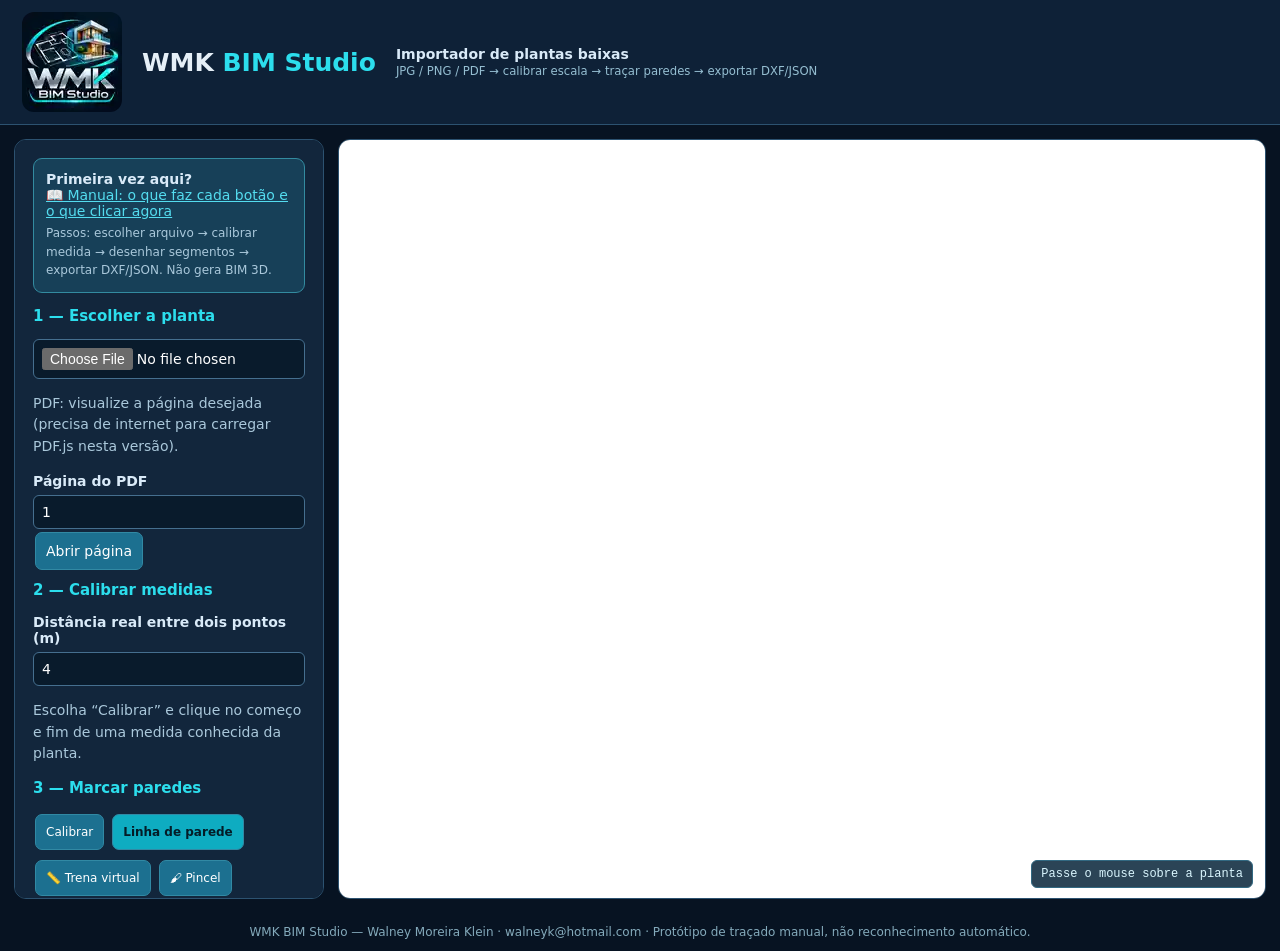
==== commit 8d901782: "feat(wmk-web): reguas horizontal vertical, trena virtual, pincel, opacidade e medidas" ====
--- a/tools/planta-baixa/index.html
+++ b/tools/planta-baixa/index.html
@@ -1,26 +1,99 @@
 <!doctype html><html lang="pt-BR"><head><meta charset="utf-8"><meta name="viewport" content="width=device-width,initial-scale=1"><title>WMK BIM Studio — Importar planta baixa</title><style>
-:root{color-scheme:dark;--bg:#071322;--panel:#12263c;--edge:#2c5270;--accent:#2cdeed}*{box-sizing:border-box}body{margin:0;background:var(--bg);color:#d9eaf8;font:14px system-ui,Segoe UI,sans-serif}header{display:flex;align-items:center;gap:20px;padding:12px 22px;background:#0e2137;border-bottom:1px solid var(--edge)}header .mark{font-size:25px;font-weight:900;color:#e5eff7;white-space:nowrap}header .mark b{color:var(--accent)}header small{color:#95bed1}main{display:grid;grid-template-columns:310px minmax(0,1fr);gap:14px;padding:14px;height:calc(100vh - 112px);min-height:540px}aside,.work{background:var(--panel);border:1px solid var(--edge);border-radius:12px;overflow:auto}aside{padding:18px}h2{font-size:15px;margin:8px 0 14px;color:var(--accent)}label{display:block;margin:15px 0 6px;font-weight:600}input,button{font:inherit}input[type=file],input[type=number]{width:100%;background:#091b2c;color:#fff;border:1px solid #456f8f;border-radius:6px;padding:8px}button{background:#1c7090;color:#fff;border:1px solid #3189a4;border-radius:7px;padding:10px;margin:3px 2px;cursor:pointer}button:hover{background:#2189a8}button.active{background:#0eacc1;color:#041c27;font-weight:700}.buttons{display:flex;flex-wrap:wrap}.work{position:relative;background:#060f1a;display:block;min-height:0;min-width:0;overflow:hidden}.board{position:relative;width:100%;height:100%;overflow:auto;overscroll-behavior:contain;scrollbar-width:auto;touch-action:pan-x pan-y}.board canvas{display:block;max-width:none!important;max-height:none;background:white;cursor:crosshair;touch-action:none}.zoom-bar{display:flex;align-items:center;gap:7px;flex-wrap:wrap;margin:8px 0}.zoom-bar button{padding:7px 10px}.zoom-bar input[type=range]{width:100%;accent-color:#29d6eb}.zoom-value{font-variant-numeric:tabular-nums;color:#a7f4f7;font-weight:700}.hint{background:#0a3147;border:1px solid #2c6277;padding:9px;border-radius:8px;color:#b8e0f2;font-size:12px}.board:focus{outline:2px solid #27d9e6;outline-offset:-2px}#status{background:#092237;border-left:3px solid #25d7e4;padding:10px;min-height:55px;line-height:1.5}p{line-height:1.55;color:#aac8db}footer{text-align:center;color:#84aabb;font-size:12px;padding:12px}kbd{background:#1d3b52;padding:2px 5px;border-radius:4px}a{color:#54dcef}@media(max-width:800px){main{height:auto;display:flex;flex-direction:column}.work{min-height:400px}}
-</style></head><body><header><img src="../../assets/wmk/logo-aprovada.webp" alt="Logo original WMK BIM Studio" style="width:100px;height:100px;object-fit:contain;border-radius:12px"><div class="mark">WMK <b>BIM Studio</b></div><div><strong>Importador de plantas baixas</strong><br><small>JPG / PNG / PDF → calibrar escala → traçar paredes → exportar DXF/JSON</small></div></header><main><aside><div style="padding:12px;background:#174058;border:1px solid #338ba0;border-radius:9px;margin-bottom:14px"><strong>Primeira vez aqui?</strong><br><a href="../../manuais/guia-botoes-importador.html" target="_blank" rel="noopener">📖 Manual: o que faz cada botão e o que clicar agora</a><p style="margin:5px 0 0;font-size:12px">Passos: escolher arquivo → calibrar medida → desenhar segmentos → exportar DXF/JSON. Não gera BIM 3D.</p></div><h2>1 — Escolher a planta</h2><input id="file" type="file" accept=".jpg,.jpeg,.png,.pdf,image/jpeg,image/png,application/pdf"><p>PDF: visualize a página desejada (precisa de internet para carregar PDF.js nesta versão).</p><label for="page">Página do PDF</label><input id="page" type="number" min="1" step="1" value="1" disabled><button id="renderPage" disabled>Abrir página</button><h2>2 — Calibrar medidas</h2><label for="meters">Distância real entre dois pontos (m)</label><input id="meters" type="number" value="4" min="0.01" step="0.01"><p>Escolha “Calibrar” e clique no começo e fim de uma medida conhecida da planta.</p><h2>3 — Marcar paredes</h2><div class="buttons"><button id="cal">Calibrar</button><button id="wall" class="active">Desenhar parede</button><button id="pan">Mover planta</button></div><div class="buttons"><button id="undo">Desfazer parede</button><button id="reset">Limpar paredes</button></div><p><kbd>Esc</kbd> cancela o primeiro ponto. Mova a planta na ferramenta “Mover planta”.</p><h2>4 — Zoom e navegação</h2><div class="zoom-bar"><button id="zoomOut" type="button" title="Diminuir zoom">− Zoom</button><button id="zoomIn" type="button" title="Aumentar zoom">+ Zoom</button><button id="zoomFit" type="button">Ajustar</button><button id="zoom100" type="button">100%</button></div><label for="zoomRange">Ampliação: <output id="zoomLabel" class="zoom-value">100%</output></label><input type="range" id="zoomRange" min="10" max="500" step="5" value="100" aria-label="Zoom da planta"><p class="hint">Roda do mouse sobre a planta = zoom no cursor. Ctrl + roda também funciona. Barras horizontal/vertical = rolagem. Mover planta = arrastar. O zoom não altera as medidas calibradas.</p><label><input id="showLengths" type="checkbox" checked> Mostrar medidas dos segmentos (após calibrar)</label><label><input id="snapPoints" type="checkbox" checked> Conectar em extremos próximos (snap)</label><h2>5 — Exportar</h2><button id="exportDxf">Exportar DXF</button><button id="exportJson">Exportar JSON</button><p>O DXF pode ser importado no BIMCraft como desenho CAD. <strong>As linhas não viram paredes BIM automaticamente.</strong></p><div id="status" role="status">Abra uma imagem ou PDF para começar.</div><p><small>Arquivos são processados localmente no navegador. O PDF.js é carregado de um CDN externo, mas o arquivo não é enviado a ele por este código.</small></p></aside><section class="work"><div class="board" id="board" tabindex="0" aria-label="Área de planta com barras de rolagem horizontal e vertical"><canvas id="canvas" width="1200" height="800" aria-label="Visualizador de planta baixa"></canvas></div></section></main><footer>WMK BIM Studio — Walney Moreira Klein · walneyk@hotmail.com · Protótipo de traçado manual, não reconhecimento automático.</footer>
+:root{color-scheme:dark;--bg:#071322;--panel:#12263c;--edge:#2c5270;--accent:#2cdeed}*{box-sizing:border-box}body{margin:0;background:var(--bg);color:#d9eaf8;font:14px system-ui,Segoe UI,sans-serif}header{display:flex;align-items:center;gap:20px;padding:12px 22px;background:#0e2137;border-bottom:1px solid var(--edge)}header .mark{font-size:25px;font-weight:900;color:#e5eff7;white-space:nowrap}header .mark b{color:var(--accent)}header small{color:#95bed1}main{display:grid;grid-template-columns:310px minmax(0,1fr);gap:14px;padding:14px;height:calc(100vh - 112px);min-height:540px}aside,.work{background:var(--panel);border:1px solid var(--edge);border-radius:12px;overflow:auto}aside{padding:18px}h2{font-size:15px;margin:8px 0 14px;color:var(--accent)}label{display:block;margin:15px 0 6px;font-weight:600}input,button{font:inherit}input[type=file],input[type=number]{width:100%;background:#091b2c;color:#fff;border:1px solid #456f8f;border-radius:6px;padding:8px}button{background:#1c7090;color:#fff;border:1px solid #3189a4;border-radius:7px;padding:10px;margin:3px 2px;cursor:pointer}button:hover{background:#2189a8}button.active{background:#0eacc1;color:#041c27;font-weight:700}.buttons{display:flex;flex-wrap:wrap}.work{position:relative;background:#060f1a;display:block;min-height:0;min-width:0;overflow:hidden}.board{position:relative;width:100%;height:100%;overflow:auto;overscroll-behavior:contain;scrollbar-width:auto;touch-action:pan-x pan-y}.board canvas{display:block;max-width:none!important;max-height:none;background:white;cursor:crosshair;touch-action:none}.zoom-bar{display:flex;align-items:center;gap:7px;flex-wrap:wrap;margin:8px 0}.zoom-bar button{padding:7px 10px}.zoom-bar input[type=range]{width:100%;accent-color:#29d6eb}.zoom-value{font-variant-numeric:tabular-nums;color:#a7f4f7;font-weight:700}.hint{background:#0a3147;border:1px solid #2c6277;padding:9px;border-radius:8px;color:#b8e0f2;font-size:12px}.board:focus{outline:2px solid #27d9e6;outline-offset:-2px}
+.ruler{position:absolute;z-index:4;pointer-events:none;background:#142e40e8}.ruler-top{top:0;left:26px;right:0;height:26px;width:calc(100% - 26px)}.ruler-left{top:26px;left:0;bottom:0;width:26px;height:calc(100% - 26px)}
+.ruler-corner{position:absolute;z-index:5;left:0;top:0;width:26px;height:26px;background:#163c50;border:1px solid #417184}.toolset{display:flex;flex-wrap:wrap;gap:4px}.toolset button{font-size:12px}.mini-readout{position:absolute;bottom:10px;right:12px;pointer-events:none;background:#0b283ddd;border:1px solid #326982;border-radius:6px;padding:6px 9px;color:#dbf7ff;font:12px monospace;z-index:5}.board canvas{image-rendering:auto}input[type=range]{accent-color:#20cfdf;width:100%}#status{background:#092237;border-left:3px solid #25d7e4;padding:10px;min-height:55px;line-height:1.5}p{line-height:1.55;color:#aac8db}footer{text-align:center;color:#84aabb;font-size:12px;padding:12px}kbd{background:#1d3b52;padding:2px 5px;border-radius:4px}a{color:#54dcef}@media(max-width:800px){main{height:auto;display:flex;flex-direction:column}.work{min-height:400px}}
+</style></head><body><header><img src="../../assets/wmk/logo-aprovada.webp" alt="Logo original WMK BIM Studio" style="width:100px;height:100px;object-fit:contain;border-radius:12px"><div class="mark">WMK <b>BIM Studio</b></div><div><strong>Importador de plantas baixas</strong><br><small>JPG / PNG / PDF → calibrar escala → traçar paredes → exportar DXF/JSON</small></div></header><main><aside><div style="padding:12px;background:#174058;border:1px solid #338ba0;border-radius:9px;margin-bottom:14px"><strong>Primeira vez aqui?</strong><br><a href="../../manuais/guia-botoes-importador.html" target="_blank" rel="noopener">📖 Manual: o que faz cada botão e o que clicar agora</a><p style="margin:5px 0 0;font-size:12px">Passos: escolher arquivo → calibrar medida → desenhar segmentos → exportar DXF/JSON. Não gera BIM 3D.</p></div><h2>1 — Escolher a planta</h2><input id="file" type="file" accept=".jpg,.jpeg,.png,.pdf,image/jpeg,image/png,application/pdf"><p>PDF: visualize a página desejada (precisa de internet para carregar PDF.js nesta versão).</p><label for="page">Página do PDF</label><input id="page" type="number" min="1" step="1" value="1" disabled><button id="renderPage" disabled>Abrir página</button><h2>2 — Calibrar medidas</h2><label for="meters">Distância real entre dois pontos (m)</label><input id="meters" type="number" value="4" min="0.01" step="0.01"><p>Escolha “Calibrar” e clique no começo e fim de uma medida conhecida da planta.</p><h2>3 — Marcar paredes</h2><div class="toolset"><button id="cal">Calibrar</button><button id="wall" class="active">Linha de parede</button><button id="measure" title="Trena: clique no início e fim de uma distância">📏 Trena virtual</button><button id="brush" title="Pincel livre para marcar sobre o desenho">🖌 Pincel</button><button id="pan">✋ Mover planta</button></div><div class="buttons"><button id="undo">Desfazer parede</button><button id="reset">Limpar paredes</button></div><p><kbd>Esc</kbd> cancela o primeiro ponto. Use a <b>Trena</b> para medir qualquer distância depois de calibrar. O <b>Pincel</b> faz marcações livres; não gera paredes BIM.</p>
+<h2>Ferramentas de medição</h2><label><input id="showRulers" type="checkbox" checked> Mostrar réguas nas bordas (metros)</label><p class="hint">A régua aparece em metros após calibrar. Antes, a referência é em pixels. Use a trena entre dois pontos para obter um comprimento.</p>
+<label for="refOpacity">Opacidade da imagem: <output id="refOpacityValue">100%</output></label><input id="refOpacity" type="range" min="5" max="100" value="100" step="5">
+<label for="inkColor">Cor para linhas e pincel</label><input id="inkColor" type="color" value="#ec304d">
+<label for="brushWidth">Grossura do pincel: <output id="brushWidthValue">8 px</output></label><input id="brushWidth" type="range" min="1" max="40" value="8">
+<div class="buttons"><button id="clearInk">Limpar pincel</button><button id="clearMeasures">Limpar trena</button></div><h2>4 — Zoom e navegação</h2><div class="zoom-bar"><button id="zoomOut" type="button" title="Diminuir zoom">− Zoom</button><button id="zoomIn" type="button" title="Aumentar zoom">+ Zoom</button><button id="zoomFit" type="button">Ajustar</button><button id="zoom100" type="button">100%</button></div><label for="zoomRange">Ampliação: <output id="zoomLabel" class="zoom-value">100%</output></label><input type="range" id="zoomRange" min="10" max="500" step="5" value="100" aria-label="Zoom da planta"><p class="hint">Roda do mouse sobre a planta = zoom no cursor. Ctrl + roda também funciona. Barras horizontal/vertical = rolagem. Mover planta = arrastar. O zoom não altera as medidas calibradas.</p><label><input id="showLengths" type="checkbox" checked> Mostrar medidas dos segmentos (após calibrar)</label><label><input id="snapPoints" type="checkbox" checked> Conectar em extremos próximos (snap)</label><h2>5 — Exportar</h2><button id="exportDxf">Exportar DXF</button><button id="exportJson">Exportar JSON</button><p>O DXF pode ser importado no BIMCraft como desenho CAD. <strong>As linhas não viram paredes BIM automaticamente.</strong></p><div id="status" role="status">Abra uma imagem ou PDF para começar.</div><p><small>Arquivos são processados localmente no navegador. O PDF.js é carregado de um CDN externo, mas o arquivo não é enviado a ele por este código.</small></p></aside><section class="work"><div class="ruler-corner" id="rulerCorner"></div><canvas id="rulerTop" class="ruler ruler-top" aria-hidden="true"></canvas><canvas id="rulerLeft" class="ruler ruler-left" aria-hidden="true"></canvas><div id="cursorReadout" class="mini-readout">Passe o mouse sobre a planta</div><div class="board" id="board" tabindex="0" aria-label="Área de planta com barras de rolagem horizontal e vertical"><canvas id="canvas" width="1200" height="800" aria-label="Visualizador de planta baixa"></canvas></div></section></main><footer>WMK BIM Studio — Walney Moreira Klein · walneyk@hotmail.com · Protótipo de traçado manual, não reconhecimento automático.</footer>
 <script>
-(()=>{'use strict';const $=x=>document.getElementById(x),canvas=$('canvas'),ctx=canvas.getContext('2d');let picture=null,mode='wall',first=null,calPoints=[],pxPerMeter=null,lines=[],source='',drag=null,pdfDoc=null,pdfjs=null,zoom=1;const board=$('board');const msg=s=>$('status').textContent=s;let hovered=null;
-function select(s){mode=s;first=null;calPoints=[];['cal','wall','pan'].forEach(id=>$(id).classList.toggle('active',id===s));draw()}
-function draw(){ctx.fillStyle='#fff';ctx.fillRect(0,0,canvas.width,canvas.height);if(picture)ctx.drawImage(picture,0,0);ctx.strokeStyle='#ed3b4f';ctx.lineWidth=Math.max(2,2/zoom);ctx.lineCap='round';for(const l of lines){ctx.beginPath();ctx.moveTo(l.a.x,l.a.y);ctx.lineTo(l.b.x,l.b.y);ctx.stroke();if($('showLengths').checked&&pxPerMeter){let d=Math.hypot(l.b.x-l.a.x,l.b.y-l.a.y)/pxPerMeter;let x=(l.a.x+l.b.x)/2,y=(l.a.y+l.b.y)/2;ctx.save();ctx.font='bold 13px system-ui';let txt=d.toFixed(2)+' m',w=ctx.measureText(txt).width+12;ctx.fillStyle='#081f36';ctx.fillRect(x-w/2,y-19,w,18);ctx.fillStyle='#fff';ctx.fillText(txt,x-w/2+6,y-5);ctx.restore()}}if(first){ctx.fillStyle='#148df8';ctx.beginPath();ctx.arc(first.x,first.y,Math.max(4,5/zoom),0,Math.PI*2);ctx.fill()}}
+(()=>{'use strict';const $=x=>document.getElementById(x),canvas=$('canvas'),ctx=canvas.getContext('2d');let picture=null,mode='wall',first=null,calPoints=[],pxPerMeter=null,lines=[],source='',drag=null,pdfDoc=null,pdfjs=null,zoom=1,measurements=[],strokes=[],activeStroke=null,referenceOpacity=1;const board=$('board');const msg=s=>$('status').textContent=s;const rulers=[$('rulerTop'),$('rulerLeft')];let hovered=null;
+function select(s){mode=s;first=null;calPoints=[];['cal','wall','measure','brush','pan'].forEach(id=>$(id).classList.toggle('active',id===s));draw()}
+function measureLength(a,b){return Math.hypot(b.x-a.x,b.y-a.y)/(pxPerMeter||1)}
+function labelAt(text,x,y,color='#082038'){ctx.save();ctx.font='bold 13px system-ui';const w=ctx.measureText(text).width+12;ctx.fillStyle=color;ctx.fillRect(x-w/2,y-20,w,20);ctx.fillStyle='#fff';ctx.fillText(text,x-w/2+6,y-5);ctx.restore()}
+function draw(){
+  ctx.fillStyle='#fff';ctx.fillRect(0,0,canvas.width,canvas.height);
+  if(picture){ctx.save();ctx.globalAlpha=referenceOpacity;ctx.drawImage(picture,0,0);ctx.restore()}
+  ctx.lineCap='round';
+  for(const stroke of [...strokes,...(activeStroke?[activeStroke]:[])]){if(stroke.points.length<1)continue;ctx.beginPath();ctx.moveTo(stroke.points[0].x,stroke.points[0].y);for(const pt of stroke.points.slice(1))ctx.lineTo(pt.x,pt.y);ctx.strokeStyle=stroke.color;ctx.lineWidth=stroke.width;ctx.lineJoin='round';ctx.stroke()}
+  for(const l of lines){ctx.beginPath();ctx.moveTo(l.a.x,l.a.y);ctx.lineTo(l.b.x,l.b.y);ctx.strokeStyle=l.color||'#ed3b4f';ctx.lineWidth=Math.max(2,2/zoom);ctx.stroke();
+  if($('showLengths').checked&&pxPerMeter)labelAt(measureLength(l.a,l.b).toFixed(2)+' m',(l.a.x+l.b.x)/2,(l.a.y+l.b.y)/2)}
+  for(const m of measurements){ctx.beginPath();ctx.moveTo(m.a.x,m.a.y);ctx.lineTo(m.b.x,m.b.y);ctx.strokeStyle='#1989f1';ctx.lineWidth=Math.max(2,2/zoom);ctx.setLineDash([8/zoom,5/zoom]);ctx.stroke();ctx.setLineDash([]);labelAt(measureLength(m.a,m.b).toFixed(2)+(pxPerMeter?' m':' px'),(m.a.x+m.b.x)/2,(m.a.y+m.b.y)/2,'#17598c')}
+  if(first){ctx.fillStyle='#148df8';ctx.beginPath();ctx.arc(first.x,first.y,Math.max(4,5/zoom),0,Math.PI*2);ctx.fill()}
+  updateRulers()
+}
+function updateRulers(){
+  const enabled=$('showRulers').checked&&!!picture;
+  for(const el of [...rulers,$('rulerCorner')])el.style.display=enabled?'block':'none';
+  if(!enabled)return;
+  const horiz=rulers[0],vert=rulers[1],units=pxPerMeter||1;
+  const width=Math.max(1,Math.floor(board.clientWidth-26)),height=Math.max(1,Math.floor(board.clientHeight-26));
+  horiz.width=width;horiz.height=26;vert.width=26;vert.height=height;
+  const hc=horiz.getContext('2d'),vc=vert.getContext('2d');
+  hc.fillStyle='#183547';hc.fillRect(0,0,width,26);vc.fillStyle='#183547';vc.fillRect(0,0,26,height);
+  const scale=units*zoom;const intervals=[.01,.02,.05,.1,.2,.5,1,2,5,10,20,50,100,200,500,1000,2000,5000];const interval=intervals.find(v=>v*scale>=55)||5000;
+  const startX=(board.scrollLeft+26)/scale,endX=(board.scrollLeft+board.clientWidth)/scale;
+  const startY=(board.scrollTop+26)/scale,endY=(board.scrollTop+board.clientHeight)/scale;
+  hc.strokeStyle=vc.strokeStyle='#88d4e6';hc.fillStyle=vc.fillStyle='#c6edf5';hc.font=vc.font='10px monospace';
+  for(let k=Math.max(0,Math.ceil(startX/interval));k*interval<=endX;k++){const val=k*interval,x=val*scale-board.scrollLeft-26;hc.beginPath();hc.moveTo(x,14);hc.lineTo(x,26);hc.stroke();hc.fillText((Math.round(val*100)/100)+(pxPerMeter?'m':'px'),x+2,11)}
+  for(let k=Math.max(0,Math.ceil(startY/interval));k*interval<=endY;k++){const val=k*interval,y=val*scale-board.scrollTop-26;vc.beginPath();vc.moveTo(14,y);vc.lineTo(26,y);vc.stroke();vc.save();vc.translate(10,y+2);vc.rotate(-Math.PI/2);vc.fillText((Math.round(val*100)/100)+(pxPerMeter?'m':'px'),0,0);vc.restore()}
+}
+$('showRulers').onchange=updateRulers;
+$('refOpacity').oninput=e=>{referenceOpacity=Number(e.target.value)/100;$('refOpacityValue').textContent=e.target.value+'%';draw()};
+$('brushWidth').oninput=e=>{$('brushWidthValue').textContent=e.target.value+' px'};
+$('clearInk').onclick=()=>{if(strokes.length&&!confirm('Limpar todas as marcas de pincel?'))return;strokes=[];draw()};
+$('clearMeasures').onclick=()=>{measurements=[];draw()};
+board.addEventListener('scroll',updateRulers);
+window.addEventListener('resize',updateRulers);
+
 function limitZoom(v){return Math.min(5,Math.max(.1,v))}
 function updateZoom(next,anchor){if(!picture)return;const before=zoom;next=limitZoom(next);if(Math.abs(before-next)<.0001)return;const left=board.scrollLeft,top=board.scrollTop;const ax=anchor?.x??board.clientWidth/2,ay=anchor?.y??board.clientHeight/2;const px=(left+ax)/before,py=(top+ay)/before;zoom=next;canvas.style.width=(canvas.width*zoom)+'px';canvas.style.height=(canvas.height*zoom)+'px';board.scrollLeft=px*zoom-ax;board.scrollTop=py*zoom-ay;$('zoomRange').value=String(Math.round(zoom*100/5)*5);$('zoomLabel').textContent=Math.round(zoom*100)+'%';draw()}
 function fitZoom(){if(!picture)return;updateZoom(Math.min(board.clientWidth/canvas.width,board.clientHeight/canvas.height),{x:0,y:0});board.scrollLeft=0;board.scrollTop=0}
 $('zoomIn').onclick=()=>updateZoom(zoom*1.25);$('zoomOut').onclick=()=>updateZoom(zoom/1.25);$('zoom100').onclick=()=>updateZoom(1);$('zoomFit').onclick=fitZoom;$('zoomRange').oninput=e=>updateZoom(Number(e.target.value)/100);
 board.addEventListener('wheel',e=>{if(!picture)return;e.preventDefault();const b=board.getBoundingClientRect();updateZoom(zoom*(e.deltaY<0?1.12:1/1.12),{x:e.clientX-b.left,y:e.clientY-b.top})},{passive:false});
 $('showLengths').onchange=draw;$('snapPoints').onchange=draw;
-function putImage(img){let ratio=Math.min(1,2600/Math.max(img.width,img.height));canvas.width=Math.max(1,Math.round(img.width*ratio));canvas.height=Math.max(1,Math.round(img.height*ratio));let c=document.createElement('canvas');c.width=canvas.width;c.height=canvas.height;c.getContext('2d').drawImage(img,0,0,c.width,c.height);picture=c;lines=[];pxPerMeter=null;first=null;zoom=1;canvas.style.width=canvas.width+'px';canvas.style.height=canvas.height+'px';board.scrollTop=0;board.scrollLeft=0;requestAnimationFrame(fitZoom);draw();msg('Planta carregada. Use Zoom +/− ou roda do mouse, depois calibre a escala e trace as paredes.');}
+function putImage(img){let ratio=Math.min(1,2600/Math.max(img.width,img.height));canvas.width=Math.max(1,Math.round(img.width*ratio));canvas.height=Math.max(1,Math.round(img.height*ratio));let c=document.createElement('canvas');c.width=canvas.width;c.height=canvas.height;c.getContext('2d').drawImage(img,0,0,c.width,c.height);picture=c;lines=[];pxPerMeter=null;first=null;zoom=1;canvas.style.width=canvas.width+'px';canvas.style.height=canvas.height+'px';board.scrollTop=0;board.scrollLeft=0;requestAnimationFrame(fitZoom);measurements=[];strokes=[];activeStroke=null;draw();msg('Planta carregada. Calibre uma cota conhecida, depois use a trena, as réguas e o pincel.');}
 async function loadPdf(){if(pdfjs)return pdfjs;await new Promise((resolve,reject)=>{let script=document.createElement('script');script.src='https://cdnjs.cloudflare.com/ajax/libs/pdf.js/3.11.174/pdf.min.js';script.onload=resolve;script.onerror=()=>reject(Error('Biblioteca de PDF indisponível. Verifique a internet.'));document.head.append(script)});pdfjs=window.pdfjsLib;if(!pdfjs)throw Error('PDF.js não iniciou');pdfjs.GlobalWorkerOptions.workerSrc='https://cdnjs.cloudflare.com/ajax/libs/pdf.js/3.11.174/pdf.worker.min.js';return pdfjs}
 async function renderPage(){const n=+$('page').value;if(!Number.isInteger(n)||n<1||n>pdfDoc.numPages)throw Error('Página inválida');const p=await pdfDoc.getPage(n);const v=p.getViewport({scale:1.6});const temp=document.createElement('canvas');temp.width=Math.round(v.width);temp.height=Math.round(v.height);await p.render({canvasContext:temp.getContext('2d'),viewport:v}).promise;putImage(temp);msg('PDF página '+n+' de '+pdfDoc.numPages+' aberta. Calibre a escala.');}
 $('file').addEventListener('change',async e=>{let f=e.target.files?.[0];if(!f)return;source=f.name;try{if(f.type==='application/pdf'||/\.pdf$/i.test(f.name)){const api=await loadPdf();pdfDoc=await api.getDocument({data:new Uint8Array(await f.arrayBuffer())}).promise;$('page').max=pdfDoc.numPages;$('page').value=1;$('page').disabled=false;$('renderPage').disabled=false;await renderPage()}else if(f.type==='image/png'||f.type==='image/jpeg'){pdfDoc=null;$('page').disabled=true;$('renderPage').disabled=true;const img=await createImageBitmap(f);putImage(img);img.close()}else throw Error('Formato não reconhecido');}catch(err){msg('Erro ao abrir arquivo: '+err.message)}});
-$('renderPage').onclick=async()=>{if(!pdfDoc)return;try{await renderPage()}catch(e){msg('Erro PDF: '+e.message)}};['cal','wall','pan'].forEach(id=>$(id).onclick=()=>select(id));
+$('renderPage').onclick=async()=>{if(!pdfDoc)return;try{await renderPage()}catch(e){msg('Erro PDF: '+e.message)}};['cal','wall','measure','brush','pan'].forEach(id=>$(id).onclick=()=>select(id));
 function point(ev){const r=canvas.getBoundingClientRect();return{x:(ev.clientX-r.left)*canvas.width/r.width,y:(ev.clientY-r.top)*canvas.height/r.height}}
 function snap(p){if(!$('snapPoints').checked)return p;let best=p,dist=12/zoom;for(const l of lines){for(const q of [l.a,l.b]){const d=Math.hypot(q.x-p.x,q.y-p.y);if(d<dist){dist=d;best=q}}}return best}
-canvas.addEventListener('pointerdown',e=>{if(!picture)return;if(mode==='pan'){drag={x:e.clientX,y:e.clientY,left:board.scrollLeft,top:board.scrollTop};canvas.setPointerCapture(e.pointerId);canvas.style.cursor='grabbing';return}const p=mode==='wall'?snap(point(e)):point(e);if(mode==='cal'){calPoints.push(p);if(calPoints.length===1){msg('Clique no segundo ponto da distância conhecida.');return}const m=Number($('meters').value),len=Math.hypot(calPoints[1].x-calPoints[0].x,calPoints[1].y-calPoints[0].y);calPoints=[];if(m<=0||!Number.isFinite(m)||len<2){msg('Escala inválida: verifique os pontos e a medida.');return}pxPerMeter=len/m;msg('Escala definida: '+pxPerMeter.toFixed(2)+' pixels/metro. Agora desenhe as paredes.');select('wall');return}if(!first){first=p;msg('Clique no ponto final desta parede.')}else{const d=Math.hypot(p.x-first.x,p.y-first.y);if(d<2){msg('Parede muito curta. Selecione o fim novamente.');return}lines.push({a:first,b:p});first=null;msg('Paredes: '+lines.length+(pxPerMeter?' · escala pronta':' · falta calibrar escala'))}draw()});
-canvas.addEventListener('pointermove',e=>{if(!drag)return;board.scrollLeft=drag.left-(e.clientX-drag.x);board.scrollTop=drag.top-(e.clientY-drag.y)});canvas.addEventListener('pointerup',()=>{drag=null;canvas.style.cursor='crosshair'});canvas.addEventListener('pointercancel',()=>{drag=null;canvas.style.cursor='crosshair'});document.addEventListener('keydown',e=>{if(e.key==='Escape'){first=null;calPoints=[];draw()}if((e.target===document.body||e.target===board)&&picture){if(e.key==='+'||e.key==='='){e.preventDefault();updateZoom(zoom*1.25)}if(e.key==='-'){e.preventDefault();updateZoom(zoom/1.25)}if(e.key==='0'){e.preventDefault();fitZoom()}}});$('undo').onclick=()=>{lines.pop();first=null;draw();msg('Última parede desfeita. Restantes: '+lines.length)};$('reset').onclick=()=>{if(lines.length&&!confirm('Remover todas as paredes marcadas?'))return;lines=[];first=null;draw();msg('Paredes limpas.')};
+canvas.addEventListener('pointerdown',e=>{
+  if(!picture)return;
+  if(mode==='pan'){drag={type:'pan',x:e.clientX,y:e.clientY,left:board.scrollLeft,top:board.scrollTop};canvas.setPointerCapture(e.pointerId);canvas.style.cursor='grabbing';return}
+  if(mode==='brush'){activeStroke={color:$('inkColor').value,width:Number($('brushWidth').value)/zoom,points:[point(e)]};drag={type:'brush'};canvas.setPointerCapture(e.pointerId);draw();return}
+  const p=mode==='wall'?snap(point(e)):point(e);
+  if(mode==='cal'){
+    calPoints.push(p);
+    if(calPoints.length===1){msg('Clique no segundo ponto da distância conhecida.');return}
+    const m=Number($('meters').value),len=Math.hypot(calPoints[1].x-calPoints[0].x,calPoints[1].y-calPoints[0].y);
+    calPoints=[];
+    if(m<=0||!Number.isFinite(m)||len<2){msg('Escala inválida: verifique os pontos e a medida.');return}
+    pxPerMeter=len/m;msg('Escala definida: '+pxPerMeter.toFixed(2)+' pixels/metro. Agora use a trena ou trace paredes.');select('measure');return
+  }
+  if(!first){first=p;msg(mode==='measure'?'Trena: clique no ponto final da medida.':'Clique no ponto final desta parede.')}
+  else{
+    const d=Math.hypot(p.x-first.x,p.y-first.y);
+    if(d<2){msg('Dois pontos muito próximos. Selecione outro ponto.');return}
+    if(mode==='measure'){measurements.push({a:first,b:p});msg('Trena: '+measureLength(first,p).toFixed(2)+(pxPerMeter?' m':' pixels')+' · medições: '+measurements.length)}
+    else{lines.push({a:first,b:p,color:$('inkColor').value});msg('Paredes traçadas: '+lines.length+(pxPerMeter?' · escala pronta':' · falta calibrar escala'))}
+    first=null
+  }draw()
+});
+canvas.addEventListener('pointermove',e=>{
+  if(picture){const p=point(e);$('cursorReadout').textContent=pxPerMeter?'Posição: '+(p.x/pxPerMeter).toFixed(2)+' m, '+(p.y/pxPerMeter).toFixed(2)+' m':'Posição: '+Math.round(p.x)+' px, '+Math.round(p.y)+' px'}
+  if(!drag)return;
+  if(drag.type==='pan'){board.scrollLeft=drag.left-(e.clientX-drag.x);board.scrollTop=drag.top-(e.clientY-drag.y)}
+  else if(drag.type==='brush'&&activeStroke){const p=point(e),last=activeStroke.points.at(-1);if(!last||Math.hypot(p.x-last.x,p.y-last.y)>=1/zoom){activeStroke.points.push(p);draw()}}
+});
+function endPointer(){if(drag?.type==='brush'&&activeStroke){strokes.push(activeStroke);activeStroke=null;msg('Traço livre criado: '+strokes.length+'. O pincel é somente marcação visual; não gera parede BIM.');draw()}drag=null;canvas.style.cursor='crosshair'}
+canvas.addEventListener('pointerup',endPointer);
+canvas.addEventListener('pointercancel',endPointer);
+document.addEventListener('keydown',e=>{if(e.key==='Escape'){first=null;calPoints=[];activeStroke=null;draw()}if((e.target===document.body||e.target===board)&&picture){if(e.key==='+'||e.key==='='){e.preventDefault();updateZoom(zoom*1.25)}if(e.key==='-'){e.preventDefault();updateZoom(zoom/1.25)}if(e.key==='0'){e.preventDefault();fitZoom()}}});$('undo').onclick=()=>{lines.pop();first=null;draw();msg('Última parede desfeita. Restantes: '+lines.length)};$('reset').onclick=()=>{if(lines.length&&!confirm('Remover todas as paredes marcadas?'))return;lines=[];first=null;draw();msg('Paredes limpas.')};
 function save(name,content,mime){let blob=new Blob([content],{type:mime}),url=URL.createObjectURL(blob),a=document.createElement('a');a.href=url;a.download=name;document.body.append(a);a.click();a.remove();setTimeout(()=>URL.revokeObjectURL(url),1500)}function ensure(){if(!picture){msg('Importe uma planta primeiro.');return false}if(!pxPerMeter){msg('Calibre a escala antes de exportar.');return false}if(!lines.length){msg('Desenhe ao menos uma parede antes de exportar.');return false}return true}
-$('exportJson').onclick=()=>{if(!ensure())return;let d={format:'wmk-plan-trace-v1',source,meters_per_pixel:1/pxPerMeter,units:'mm',walls:lines.map((l,i)=>({id:i+1,start_mm:{x:1000*l.a.x/pxPerMeter,y:1000*l.a.y/pxPerMeter},end_mm:{x:1000*l.b.x/pxPerMeter,y:1000*l.b.y/pxPerMeter}}))};save('wmk-planta.json',JSON.stringify(d,null,2),'application/json');msg('JSON exportado com '+lines.length+' segmentos. Não é arquivo BIM nativo.')};
+$('exportJson').onclick=()=>{if(!ensure())return;let d={format:'wmk-plan-trace-v1',source,meters_per_pixel:1/pxPerMeter,units:'mm',measurements:measurements.map((m,i)=>({id:i+1,length_m:measureLength(m.a,m.b),start_px:m.a,end_px:m.b})),brush_strokes:strokes.map(v=>({color:v.color,width_px:v.width,points:v.points})),walls:lines.map((l,i)=>({id:i+1,start_mm:{x:1000*l.a.x/pxPerMeter,y:1000*l.a.y/pxPerMeter},end_mm:{x:1000*l.b.x/pxPerMeter,y:1000*l.b.y/pxPerMeter}}))};save('wmk-planta.json',JSON.stringify(d,null,2),'application/json');msg('JSON exportado com '+lines.length+' segmentos. Não é arquivo BIM nativo.')};
 $('exportDxf').onclick=()=>{if(!ensure())return;let d=['0','SECTION','2','HEADER','9','$ACADVER','1','AC1009','9','$INSUNITS','70','4','0','ENDSEC','0','SECTION','2','ENTITIES'];const f=n=>(Math.round(n*1000)/1000).toString();for(const l of lines){let a=l.a,b=l.b;d.push('0','LINE','8','WMK_PAREDES_TRACADAS','10',f(1000*a.x/pxPerMeter),'20',f(-1000*a.y/pxPerMeter),'30','0','11',f(1000*b.x/pxPerMeter),'21',f(-1000*b.y/pxPerMeter),'31','0')}d.push('0','ENDSEC','0','EOF');save('wmk-planta-tracada.dxf',d.join('\r\n')+'\r\n','application/dxf');msg('DXF exportado. No WMK BIM Studio: Inserir → Importar CAD. As linhas são referências, não paredes BIM.')};draw();})();
 </script></body></html>
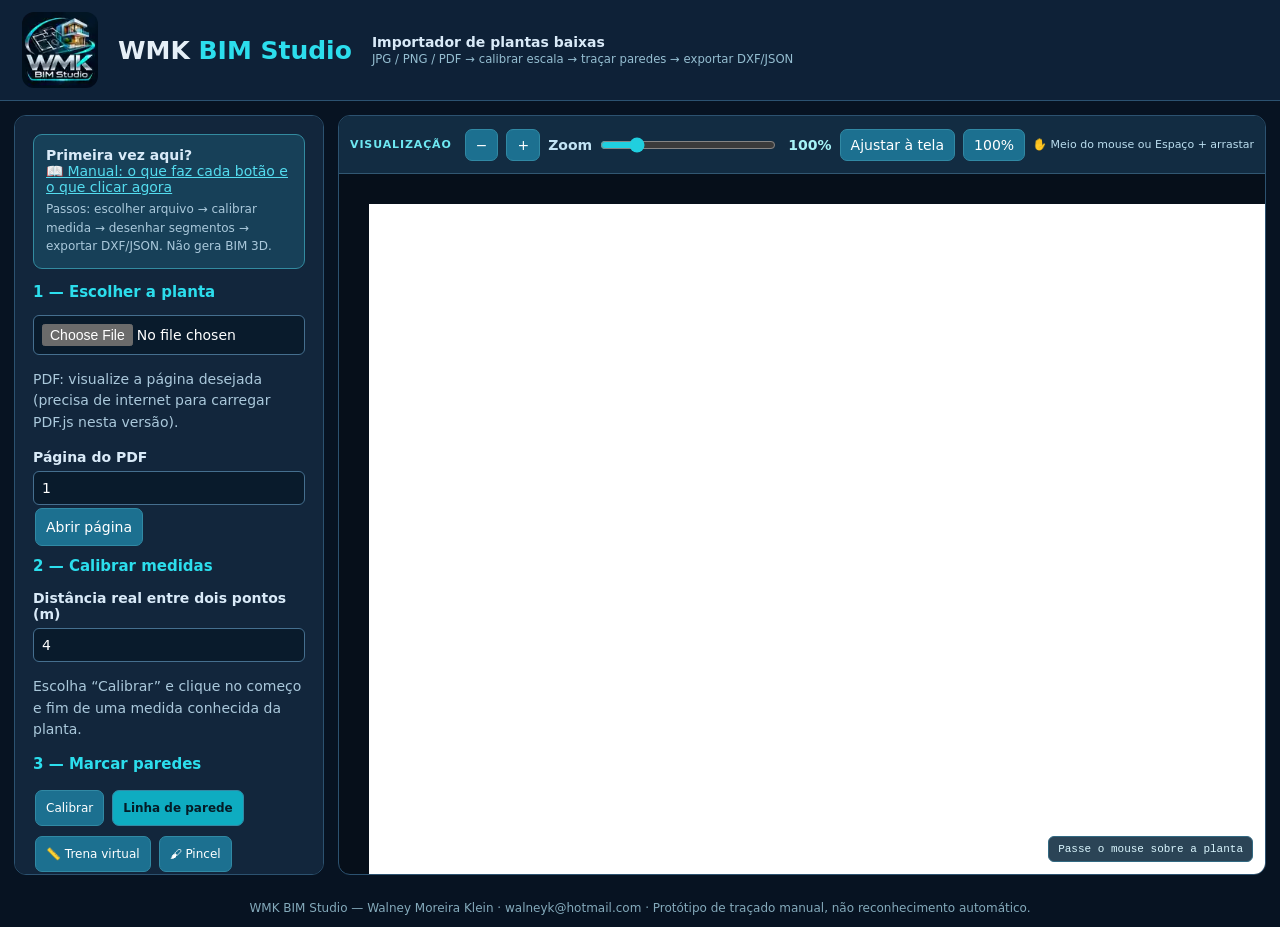
==== commit f0aec9c7: "fix(wmk-web): toolbar fixa, reguas fora da imagem, scroll bidirecional e pan universal do mouse" ====
--- a/tools/planta-baixa/index.html
+++ b/tools/planta-baixa/index.html
@@ -2,14 +2,41 @@
 :root{color-scheme:dark;--bg:#071322;--panel:#12263c;--edge:#2c5270;--accent:#2cdeed}*{box-sizing:border-box}body{margin:0;background:var(--bg);color:#d9eaf8;font:14px system-ui,Segoe UI,sans-serif}header{display:flex;align-items:center;gap:20px;padding:12px 22px;background:#0e2137;border-bottom:1px solid var(--edge)}header .mark{font-size:25px;font-weight:900;color:#e5eff7;white-space:nowrap}header .mark b{color:var(--accent)}header small{color:#95bed1}main{display:grid;grid-template-columns:310px minmax(0,1fr);gap:14px;padding:14px;height:calc(100vh - 112px);min-height:540px}aside,.work{background:var(--panel);border:1px solid var(--edge);border-radius:12px;overflow:auto}aside{padding:18px}h2{font-size:15px;margin:8px 0 14px;color:var(--accent)}label{display:block;margin:15px 0 6px;font-weight:600}input,button{font:inherit}input[type=file],input[type=number]{width:100%;background:#091b2c;color:#fff;border:1px solid #456f8f;border-radius:6px;padding:8px}button{background:#1c7090;color:#fff;border:1px solid #3189a4;border-radius:7px;padding:10px;margin:3px 2px;cursor:pointer}button:hover{background:#2189a8}button.active{background:#0eacc1;color:#041c27;font-weight:700}.buttons{display:flex;flex-wrap:wrap}.work{position:relative;background:#060f1a;display:block;min-height:0;min-width:0;overflow:hidden}.board{position:relative;width:100%;height:100%;overflow:auto;overscroll-behavior:contain;scrollbar-width:auto;touch-action:pan-x pan-y}.board canvas{display:block;max-width:none!important;max-height:none;background:white;cursor:crosshair;touch-action:none}.zoom-bar{display:flex;align-items:center;gap:7px;flex-wrap:wrap;margin:8px 0}.zoom-bar button{padding:7px 10px}.zoom-bar input[type=range]{width:100%;accent-color:#29d6eb}.zoom-value{font-variant-numeric:tabular-nums;color:#a7f4f7;font-weight:700}.hint{background:#0a3147;border:1px solid #2c6277;padding:9px;border-radius:8px;color:#b8e0f2;font-size:12px}.board:focus{outline:2px solid #27d9e6;outline-offset:-2px}
 .ruler{position:absolute;z-index:4;pointer-events:none;background:#142e40e8}.ruler-top{top:0;left:26px;right:0;height:26px;width:calc(100% - 26px)}.ruler-left{top:26px;left:0;bottom:0;width:26px;height:calc(100% - 26px)}
 .ruler-corner{position:absolute;z-index:5;left:0;top:0;width:26px;height:26px;background:#163c50;border:1px solid #417184}.toolset{display:flex;flex-wrap:wrap;gap:4px}.toolset button{font-size:12px}.mini-readout{position:absolute;bottom:10px;right:12px;pointer-events:none;background:#0b283ddd;border:1px solid #326982;border-radius:6px;padding:6px 9px;color:#dbf7ff;font:12px monospace;z-index:5}.board canvas{image-rendering:auto}input[type=range]{accent-color:#20cfdf;width:100%}#status{background:#092237;border-left:3px solid #25d7e4;padding:10px;min-height:55px;line-height:1.5}p{line-height:1.55;color:#aac8db}footer{text-align:center;color:#84aabb;font-size:12px;padding:12px}kbd{background:#1d3b52;padding:2px 5px;border-radius:4px}a{color:#54dcef}@media(max-width:800px){main{height:auto;display:flex;flex-direction:column}.work{min-height:400px}}
-</style></head><body><header><img src="../../assets/wmk/logo-aprovada.webp" alt="Logo original WMK BIM Studio" style="width:100px;height:100px;object-fit:contain;border-radius:12px"><div class="mark">WMK <b>BIM Studio</b></div><div><strong>Importador de plantas baixas</strong><br><small>JPG / PNG / PDF → calibrar escala → traçar paredes → exportar DXF/JSON</small></div></header><main><aside><div style="padding:12px;background:#174058;border:1px solid #338ba0;border-radius:9px;margin-bottom:14px"><strong>Primeira vez aqui?</strong><br><a href="../../manuais/guia-botoes-importador.html" target="_blank" rel="noopener">📖 Manual: o que faz cada botão e o que clicar agora</a><p style="margin:5px 0 0;font-size:12px">Passos: escolher arquivo → calibrar medida → desenhar segmentos → exportar DXF/JSON. Não gera BIM 3D.</p></div><h2>1 — Escolher a planta</h2><input id="file" type="file" accept=".jpg,.jpeg,.png,.pdf,image/jpeg,image/png,application/pdf"><p>PDF: visualize a página desejada (precisa de internet para carregar PDF.js nesta versão).</p><label for="page">Página do PDF</label><input id="page" type="number" min="1" step="1" value="1" disabled><button id="renderPage" disabled>Abrir página</button><h2>2 — Calibrar medidas</h2><label for="meters">Distância real entre dois pontos (m)</label><input id="meters" type="number" value="4" min="0.01" step="0.01"><p>Escolha “Calibrar” e clique no começo e fim de uma medida conhecida da planta.</p><h2>3 — Marcar paredes</h2><div class="toolset"><button id="cal">Calibrar</button><button id="wall" class="active">Linha de parede</button><button id="measure" title="Trena: clique no início e fim de uma distância">📏 Trena virtual</button><button id="brush" title="Pincel livre para marcar sobre o desenho">🖌 Pincel</button><button id="pan">✋ Mover planta</button></div><div class="buttons"><button id="undo">Desfazer parede</button><button id="reset">Limpar paredes</button></div><p><kbd>Esc</kbd> cancela o primeiro ponto. Use a <b>Trena</b> para medir qualquer distância depois de calibrar. O <b>Pincel</b> faz marcações livres; não gera paredes BIM.</p>
+/* Editor WMK: toolbar fixa; réguas ocupam células fora do desenho. */
+.work{display:grid!important;grid-template-columns:30px minmax(0,1fr);grid-template-rows:auto 30px minmax(0,1fr)!important;min-height:0;min-width:0;overflow:hidden;align-items:stretch;justify-content:stretch}
+.viewport-toolbar{grid-column:1/-1;grid-row:1;display:flex;align-items:center;flex-wrap:wrap;gap:8px;background:#122c42;border-bottom:1px solid #315772;padding:9px 11px;min-height:58px;z-index:8}
+.viewport-toolbar .toolbar-title{font-weight:800;color:#6ee8f2;font-size:11px;letter-spacing:.08em;padding-right:5px}
+.viewport-toolbar button{margin:0;padding:7px 10px;white-space:nowrap}
+.viewport-toolbar label{display:inline;margin:0;font-weight:600;color:#c2e4f5}
+.viewport-toolbar input[type=range]{flex:1 1 135px;min-width:90px;max-width:320px;width:auto;margin:0}
+.viewport-toolbar .zoom-value{min-width:48px;text-align:right}
+.toolbar-help{font-size:11px;color:#bbdeef}
+.ruler-corner{position:relative!important;grid-column:1;grid-row:2;top:auto!important;left:auto!important;width:auto!important;height:auto!important;border-right:1px solid #467187;border-bottom:1px solid #467187}
+.ruler-top{position:relative!important;grid-column:2;grid-row:2;top:auto!important;left:auto!important;right:auto!important;bottom:auto!important;width:100%!important;height:30px!important;display:block}
+.ruler-left{position:relative!important;grid-column:1;grid-row:3;top:auto!important;left:auto!important;right:auto!important;bottom:auto!important;width:30px!important;height:100%!important;display:block}
+.board{grid-column:2;grid-row:3;width:100%!important;height:100%!important;min-width:0;min-height:0;overflow:scroll!important;scrollbar-width:auto;align-self:stretch;justify-self:stretch}
+.board canvas{max-width:none!important}
+.mini-readout{grid-column:2;grid-row:3;position:absolute;justify-self:end;align-self:end;bottom:12px;right:12px;z-index:6;font-size:11px}
+header img{flex-shrink:0}header .mark{flex-shrink:0}
+@media(max-width:780px){.viewport-toolbar{padding:6px;gap:5px}.toolbar-help{display:none}.viewport-toolbar input[type=range]{flex-basis:100px}.work{min-height:480px}}
+</style></head><body><header><img src="../../assets/wmk/logo-aprovada.webp" alt="Logo WMK BIM Studio" style="width:76px;height:76px;object-fit:contain;border-radius:12px" onerror="this.style.display='none';document.getElementById('logoFallback').hidden=false"><span id="logoFallback" hidden style="font-size:27px;font-weight:900;color:#51e7f2;border:1px solid #307b96;border-radius:12px;padding:10px">WMK</span><div class="mark">WMK <b>BIM Studio</b></div><div><strong>Importador de plantas baixas</strong><br><small>JPG / PNG / PDF → calibrar escala → traçar paredes → exportar DXF/JSON</small></div></header><main><aside><div style="padding:12px;background:#174058;border:1px solid #338ba0;border-radius:9px;margin-bottom:14px"><strong>Primeira vez aqui?</strong><br><a href="../../manuais/guia-botoes-importador.html" target="_blank" rel="noopener">📖 Manual: o que faz cada botão e o que clicar agora</a><p style="margin:5px 0 0;font-size:12px">Passos: escolher arquivo → calibrar medida → desenhar segmentos → exportar DXF/JSON. Não gera BIM 3D.</p></div><h2>1 — Escolher a planta</h2><input id="file" type="file" accept=".jpg,.jpeg,.png,.pdf,image/jpeg,image/png,application/pdf"><p>PDF: visualize a página desejada (precisa de internet para carregar PDF.js nesta versão).</p><label for="page">Página do PDF</label><input id="page" type="number" min="1" step="1" value="1" disabled><button id="renderPage" disabled>Abrir página</button><h2>2 — Calibrar medidas</h2><label for="meters">Distância real entre dois pontos (m)</label><input id="meters" type="number" value="4" min="0.01" step="0.01"><p>Escolha “Calibrar” e clique no começo e fim de uma medida conhecida da planta.</p><h2>3 — Marcar paredes</h2><div class="toolset"><button id="cal">Calibrar</button><button id="wall" class="active">Linha de parede</button><button id="measure" title="Trena: clique no início e fim de uma distância">📏 Trena virtual</button><button id="brush" title="Pincel livre para marcar sobre o desenho">🖌 Pincel</button><button id="pan">✋ Mover planta</button></div><div class="buttons"><button id="undo">Desfazer parede</button><button id="reset">Limpar paredes</button></div><p><kbd>Esc</kbd> cancela o primeiro ponto. Use a <b>Trena</b> para medir qualquer distância depois de calibrar. O <b>Pincel</b> faz marcações livres; não gera paredes BIM.</p>
 <h2>Ferramentas de medição</h2><label><input id="showRulers" type="checkbox" checked> Mostrar réguas nas bordas (metros)</label><p class="hint">A régua aparece em metros após calibrar. Antes, a referência é em pixels. Use a trena entre dois pontos para obter um comprimento.</p>
 <label for="refOpacity">Opacidade da imagem: <output id="refOpacityValue">100%</output></label><input id="refOpacity" type="range" min="5" max="100" value="100" step="5">
 <label for="inkColor">Cor para linhas e pincel</label><input id="inkColor" type="color" value="#ec304d">
 <label for="brushWidth">Grossura do pincel: <output id="brushWidthValue">8 px</output></label><input id="brushWidth" type="range" min="1" max="40" value="8">
-<div class="buttons"><button id="clearInk">Limpar pincel</button><button id="clearMeasures">Limpar trena</button></div><h2>4 — Zoom e navegação</h2><div class="zoom-bar"><button id="zoomOut" type="button" title="Diminuir zoom">− Zoom</button><button id="zoomIn" type="button" title="Aumentar zoom">+ Zoom</button><button id="zoomFit" type="button">Ajustar</button><button id="zoom100" type="button">100%</button></div><label for="zoomRange">Ampliação: <output id="zoomLabel" class="zoom-value">100%</output></label><input type="range" id="zoomRange" min="10" max="500" step="5" value="100" aria-label="Zoom da planta"><p class="hint">Roda do mouse sobre a planta = zoom no cursor. Ctrl + roda também funciona. Barras horizontal/vertical = rolagem. Mover planta = arrastar. O zoom não altera as medidas calibradas.</p><label><input id="showLengths" type="checkbox" checked> Mostrar medidas dos segmentos (após calibrar)</label><label><input id="snapPoints" type="checkbox" checked> Conectar em extremos próximos (snap)</label><h2>5 — Exportar</h2><button id="exportDxf">Exportar DXF</button><button id="exportJson">Exportar JSON</button><p>O DXF pode ser importado no BIMCraft como desenho CAD. <strong>As linhas não viram paredes BIM automaticamente.</strong></p><div id="status" role="status">Abra uma imagem ou PDF para começar.</div><p><small>Arquivos são processados localmente no navegador. O PDF.js é carregado de um CDN externo, mas o arquivo não é enviado a ele por este código.</small></p></aside><section class="work"><div class="ruler-corner" id="rulerCorner"></div><canvas id="rulerTop" class="ruler ruler-top" aria-hidden="true"></canvas><canvas id="rulerLeft" class="ruler ruler-left" aria-hidden="true"></canvas><div id="cursorReadout" class="mini-readout">Passe o mouse sobre a planta</div><div class="board" id="board" tabindex="0" aria-label="Área de planta com barras de rolagem horizontal e vertical"><canvas id="canvas" width="1200" height="800" aria-label="Visualizador de planta baixa"></canvas></div></section></main><footer>WMK BIM Studio — Walney Moreira Klein · walneyk@hotmail.com · Protótipo de traçado manual, não reconhecimento automático.</footer>
+<div class="buttons"><button id="clearInk">Limpar pincel</button><button id="clearMeasures">Limpar trena</button></div><h2>4 — Precisão do traçado</h2><label><input id="showLengths" type="checkbox" checked> Mostrar medidas dos segmentos (após calibrar)</label><label><input id="snapPoints" type="checkbox" checked> Conectar em extremos próximos (snap)</label><h2>5 — Exportar</h2><button id="exportDxf">Exportar DXF</button><button id="exportJson">Exportar JSON</button><p>O DXF pode ser importado no BIMCraft como desenho CAD. <strong>As linhas não viram paredes BIM automaticamente.</strong></p><div id="status" role="status">Abra uma imagem ou PDF para começar.</div><p><small>Arquivos são processados localmente no navegador. O PDF.js é carregado de um CDN externo, mas o arquivo não é enviado a ele por este código.</small></p></aside><section class="work"><div class="viewport-toolbar" role="toolbar" aria-label="Controles de visualização">
+  <span class="toolbar-title">VISUALIZAÇÃO</span>
+  <button id="zoomOut" type="button" title="Diminuir ampliação">−</button>
+  <button id="zoomIn" type="button" title="Aumentar ampliação">+</button>
+  <label for="zoomRange" class="toolbar-slider-label">Zoom</label>
+  <input type="range" id="zoomRange" min="10" max="500" step="5" value="100" aria-label="Zoom da planta em porcentagem">
+  <output id="zoomLabel" class="zoom-value" for="zoomRange">100%</output>
+  <button id="zoomFit" type="button">Ajustar à tela</button>
+  <button id="zoom100" type="button">100%</button>
+  <span class="toolbar-help" title="Botão do meio: arrastar. Também espaço + botão esquerdo.">✋ Meio do mouse ou Espaço + arrastar</span>
+</div><div class="ruler-corner" id="rulerCorner" aria-hidden="true"></div><canvas id="rulerTop" class="ruler ruler-top" aria-hidden="true"></canvas><canvas id="rulerLeft" class="ruler ruler-left" aria-hidden="true"></canvas><div id="cursorReadout" class="mini-readout">Passe o mouse sobre a planta</div><div class="board" id="board" tabindex="0" aria-label="Área de planta com barras de rolagem horizontal e vertical"><canvas id="canvas" width="1200" height="800" aria-label="Visualizador de planta baixa"></canvas></div></section></main><footer>WMK BIM Studio — Walney Moreira Klein · walneyk@hotmail.com · Protótipo de traçado manual, não reconhecimento automático.</footer>
 <script>
-(()=>{'use strict';const $=x=>document.getElementById(x),canvas=$('canvas'),ctx=canvas.getContext('2d');let picture=null,mode='wall',first=null,calPoints=[],pxPerMeter=null,lines=[],source='',drag=null,pdfDoc=null,pdfjs=null,zoom=1,measurements=[],strokes=[],activeStroke=null,referenceOpacity=1;const board=$('board');const msg=s=>$('status').textContent=s;const rulers=[$('rulerTop'),$('rulerLeft')];let hovered=null;
+(()=>{'use strict';const $=x=>document.getElementById(x),canvas=$('canvas'),ctx=canvas.getContext('2d');let picture=null,mode='wall',first=null,calPoints=[],pxPerMeter=null,lines=[],source='',drag=null,pdfDoc=null,pdfjs=null,zoom=1,measurements=[],strokes=[],activeStroke=null,referenceOpacity=1;const board=$('board');const msg=s=>$('status').textContent=s;const rulers=[$('rulerTop'),$('rulerLeft')];let hovered=null,spaceHeld=false,panDrag=null;
 function select(s){mode=s;first=null;calPoints=[];['cal','wall','measure','brush','pan'].forEach(id=>$(id).classList.toggle('active',id===s));draw()}
 function measureLength(a,b){return Math.hypot(b.x-a.x,b.y-a.y)/(pxPerMeter||1)}
 function labelAt(text,x,y,color='#082038'){ctx.save();ctx.font='bold 13px system-ui';const w=ctx.measureText(text).width+12;ctx.fillStyle=color;ctx.fillRect(x-w/2,y-20,w,20);ctx.fillStyle='#fff';ctx.fillText(text,x-w/2+6,y-5);ctx.restore()}
@@ -26,19 +53,22 @@
 }
 function updateRulers(){
   const enabled=$('showRulers').checked&&!!picture;
-  for(const el of [...rulers,$('rulerCorner')])el.style.display=enabled?'block':'none';
+  for(const el of [...rulers,$('rulerCorner')])el.style.visibility=enabled?'visible':'hidden';
   if(!enabled)return;
   const horiz=rulers[0],vert=rulers[1],units=pxPerMeter||1;
-  const width=Math.max(1,Math.floor(board.clientWidth-26)),height=Math.max(1,Math.floor(board.clientHeight-26));
-  horiz.width=width;horiz.height=26;vert.width=26;vert.height=height;
+  const width=Math.max(1,Math.floor(board.clientWidth)),height=Math.max(1,Math.floor(board.clientHeight));
+  // O canvas visual da régua é independente do canvas da planta: os 30px jamais cobrem a imagem.
+  horiz.width=width;horiz.height=30;vert.width=30;vert.height=height;
   const hc=horiz.getContext('2d'),vc=vert.getContext('2d');
-  hc.fillStyle='#183547';hc.fillRect(0,0,width,26);vc.fillStyle='#183547';vc.fillRect(0,0,26,height);
-  const scale=units*zoom;const intervals=[.01,.02,.05,.1,.2,.5,1,2,5,10,20,50,100,200,500,1000,2000,5000];const interval=intervals.find(v=>v*scale>=55)||5000;
-  const startX=(board.scrollLeft+26)/scale,endX=(board.scrollLeft+board.clientWidth)/scale;
-  const startY=(board.scrollTop+26)/scale,endY=(board.scrollTop+board.clientHeight)/scale;
+  hc.fillStyle='#183547';hc.fillRect(0,0,width,30);vc.fillStyle='#183547';vc.fillRect(0,0,30,height);
+  const scale=units*zoom;
+  const intervals=pxPerMeter?[.01,.02,.05,.1,.2,.5,1,2,5,10,20,50,100,200,500,1000,2000,5000]:[10,25,50,100,200,500,1000,2000,5000];
+  const interval=intervals.find(v=>v*scale>=55)||intervals.at(-1);
+  const startX=board.scrollLeft/scale,endX=(board.scrollLeft+board.clientWidth)/scale;
+  const startY=board.scrollTop/scale,endY=(board.scrollTop+board.clientHeight)/scale;
   hc.strokeStyle=vc.strokeStyle='#88d4e6';hc.fillStyle=vc.fillStyle='#c6edf5';hc.font=vc.font='10px monospace';
-  for(let k=Math.max(0,Math.ceil(startX/interval));k*interval<=endX;k++){const val=k*interval,x=val*scale-board.scrollLeft-26;hc.beginPath();hc.moveTo(x,14);hc.lineTo(x,26);hc.stroke();hc.fillText((Math.round(val*100)/100)+(pxPerMeter?'m':'px'),x+2,11)}
-  for(let k=Math.max(0,Math.ceil(startY/interval));k*interval<=endY;k++){const val=k*interval,y=val*scale-board.scrollTop-26;vc.beginPath();vc.moveTo(14,y);vc.lineTo(26,y);vc.stroke();vc.save();vc.translate(10,y+2);vc.rotate(-Math.PI/2);vc.fillText((Math.round(val*100)/100)+(pxPerMeter?'m':'px'),0,0);vc.restore()}
+  for(let k=Math.max(0,Math.ceil(startX/interval));k*interval<=endX;k++){const val=k*interval,x=val*scale-board.scrollLeft;hc.beginPath();hc.moveTo(x,18);hc.lineTo(x,30);hc.stroke();hc.fillText((Math.round(val*100)/100)+(pxPerMeter?'m':'px'),x+2,12)}
+  for(let k=Math.max(0,Math.ceil(startY/interval));k*interval<=endY;k++){const val=k*interval,y=val*scale-board.scrollTop;vc.beginPath();vc.moveTo(18,y);vc.lineTo(30,y);vc.stroke();vc.save();vc.translate(11,y+2);vc.rotate(-Math.PI/2);vc.fillText((Math.round(val*100)/100)+(pxPerMeter?'m':'px'),0,0);vc.restore()}
 }
 $('showRulers').onchange=updateRulers;
 $('refOpacity').oninput=e=>{referenceOpacity=Number(e.target.value)/100;$('refOpacityValue').textContent=e.target.value+'%';draw()};
@@ -61,6 +91,11 @@
 $('renderPage').onclick=async()=>{if(!pdfDoc)return;try{await renderPage()}catch(e){msg('Erro PDF: '+e.message)}};['cal','wall','measure','brush','pan'].forEach(id=>$(id).onclick=()=>select(id));
 function point(ev){const r=canvas.getBoundingClientRect();return{x:(ev.clientX-r.left)*canvas.width/r.width,y:(ev.clientY-r.top)*canvas.height/r.height}}
 function snap(p){if(!$('snapPoints').checked)return p;let best=p,dist=12/zoom;for(const l of lines){for(const q of [l.a,l.b]){const d=Math.hypot(q.x-p.x,q.y-p.y);if(d<dist){dist=d;best=q}}}return best}
+board.addEventListener('pointerdown',e=>{if(!picture)return;const panNow=e.button===1||(spaceHeld&&e.button===0)||(mode==='pan'&&e.button===0);if(!panNow)return;e.preventDefault();e.stopPropagation();panDrag={x:e.clientX,y:e.clientY,left:board.scrollLeft,top:board.scrollTop};board.setPointerCapture(e.pointerId);board.style.cursor='grabbing'},true);
+board.addEventListener('pointermove',e=>{if(!panDrag)return;e.preventDefault();board.scrollLeft=panDrag.left-(e.clientX-panDrag.x);board.scrollTop=panDrag.top-(e.clientY-panDrag.y);updateRulers()},true);
+board.addEventListener('pointerup',()=>{panDrag=null;board.style.cursor='auto'},true);
+board.addEventListener('pointercancel',()=>{panDrag=null;board.style.cursor='auto'},true);
+board.addEventListener('auxclick',e=>{if(e.button===1)e.preventDefault()});
 canvas.addEventListener('pointerdown',e=>{
   if(!picture)return;
   if(mode==='pan'){drag={type:'pan',x:e.clientX,y:e.clientY,left:board.scrollLeft,top:board.scrollTop};canvas.setPointerCapture(e.pointerId);canvas.style.cursor='grabbing';return}
@@ -92,7 +127,7 @@
 function endPointer(){if(drag?.type==='brush'&&activeStroke){strokes.push(activeStroke);activeStroke=null;msg('Traço livre criado: '+strokes.length+'. O pincel é somente marcação visual; não gera parede BIM.');draw()}drag=null;canvas.style.cursor='crosshair'}
 canvas.addEventListener('pointerup',endPointer);
 canvas.addEventListener('pointercancel',endPointer);
-document.addEventListener('keydown',e=>{if(e.key==='Escape'){first=null;calPoints=[];activeStroke=null;draw()}if((e.target===document.body||e.target===board)&&picture){if(e.key==='+'||e.key==='='){e.preventDefault();updateZoom(zoom*1.25)}if(e.key==='-'){e.preventDefault();updateZoom(zoom/1.25)}if(e.key==='0'){e.preventDefault();fitZoom()}}});$('undo').onclick=()=>{lines.pop();first=null;draw();msg('Última parede desfeita. Restantes: '+lines.length)};$('reset').onclick=()=>{if(lines.length&&!confirm('Remover todas as paredes marcadas?'))return;lines=[];first=null;draw();msg('Paredes limpas.')};
+document.addEventListener('keydown',e=>{if(e.code==='Space'&&!/^(INPUT|TEXTAREA|SELECT|BUTTON)$/.test(e.target?.tagName||'')){spaceHeld=true;e.preventDefault()}if(e.key==='Escape'){first=null;calPoints=[];activeStroke=null;draw()}if((e.target===document.body||e.target===board)&&picture){if(e.key==='+'||e.key==='='){e.preventDefault();updateZoom(zoom*1.25)}if(e.key==='-'){e.preventDefault();updateZoom(zoom/1.25)}if(e.key==='0'){e.preventDefault();fitZoom()}}});document.addEventListener('keyup',e=>{if(e.code==='Space')spaceHeld=false});window.addEventListener('blur',()=>spaceHeld=false);$('undo').onclick=()=>{lines.pop();first=null;draw();msg('Última parede desfeita. Restantes: '+lines.length)};$('reset').onclick=()=>{if(lines.length&&!confirm('Remover todas as paredes marcadas?'))return;lines=[];first=null;draw();msg('Paredes limpas.')};
 function save(name,content,mime){let blob=new Blob([content],{type:mime}),url=URL.createObjectURL(blob),a=document.createElement('a');a.href=url;a.download=name;document.body.append(a);a.click();a.remove();setTimeout(()=>URL.revokeObjectURL(url),1500)}function ensure(){if(!picture){msg('Importe uma planta primeiro.');return false}if(!pxPerMeter){msg('Calibre a escala antes de exportar.');return false}if(!lines.length){msg('Desenhe ao menos uma parede antes de exportar.');return false}return true}
 $('exportJson').onclick=()=>{if(!ensure())return;let d={format:'wmk-plan-trace-v1',source,meters_per_pixel:1/pxPerMeter,units:'mm',measurements:measurements.map((m,i)=>({id:i+1,length_m:measureLength(m.a,m.b),start_px:m.a,end_px:m.b})),brush_strokes:strokes.map(v=>({color:v.color,width_px:v.width,points:v.points})),walls:lines.map((l,i)=>({id:i+1,start_mm:{x:1000*l.a.x/pxPerMeter,y:1000*l.a.y/pxPerMeter},end_mm:{x:1000*l.b.x/pxPerMeter,y:1000*l.b.y/pxPerMeter}}))};save('wmk-planta.json',JSON.stringify(d,null,2),'application/json');msg('JSON exportado com '+lines.length+' segmentos. Não é arquivo BIM nativo.')};
 $('exportDxf').onclick=()=>{if(!ensure())return;let d=['0','SECTION','2','HEADER','9','$ACADVER','1','AC1009','9','$INSUNITS','70','4','0','ENDSEC','0','SECTION','2','ENTITIES'];const f=n=>(Math.round(n*1000)/1000).toString();for(const l of lines){let a=l.a,b=l.b;d.push('0','LINE','8','WMK_PAREDES_TRACADAS','10',f(1000*a.x/pxPerMeter),'20',f(-1000*a.y/pxPerMeter),'30','0','11',f(1000*b.x/pxPerMeter),'21',f(-1000*b.y/pxPerMeter),'31','0')}d.push('0','ENDSEC','0','EOF');save('wmk-planta-tracada.dxf',d.join('\r\n')+'\r\n','application/dxf');msg('DXF exportado. No WMK BIM Studio: Inserir → Importar CAD. As linhas são referências, não paredes BIM.')};draw();})();
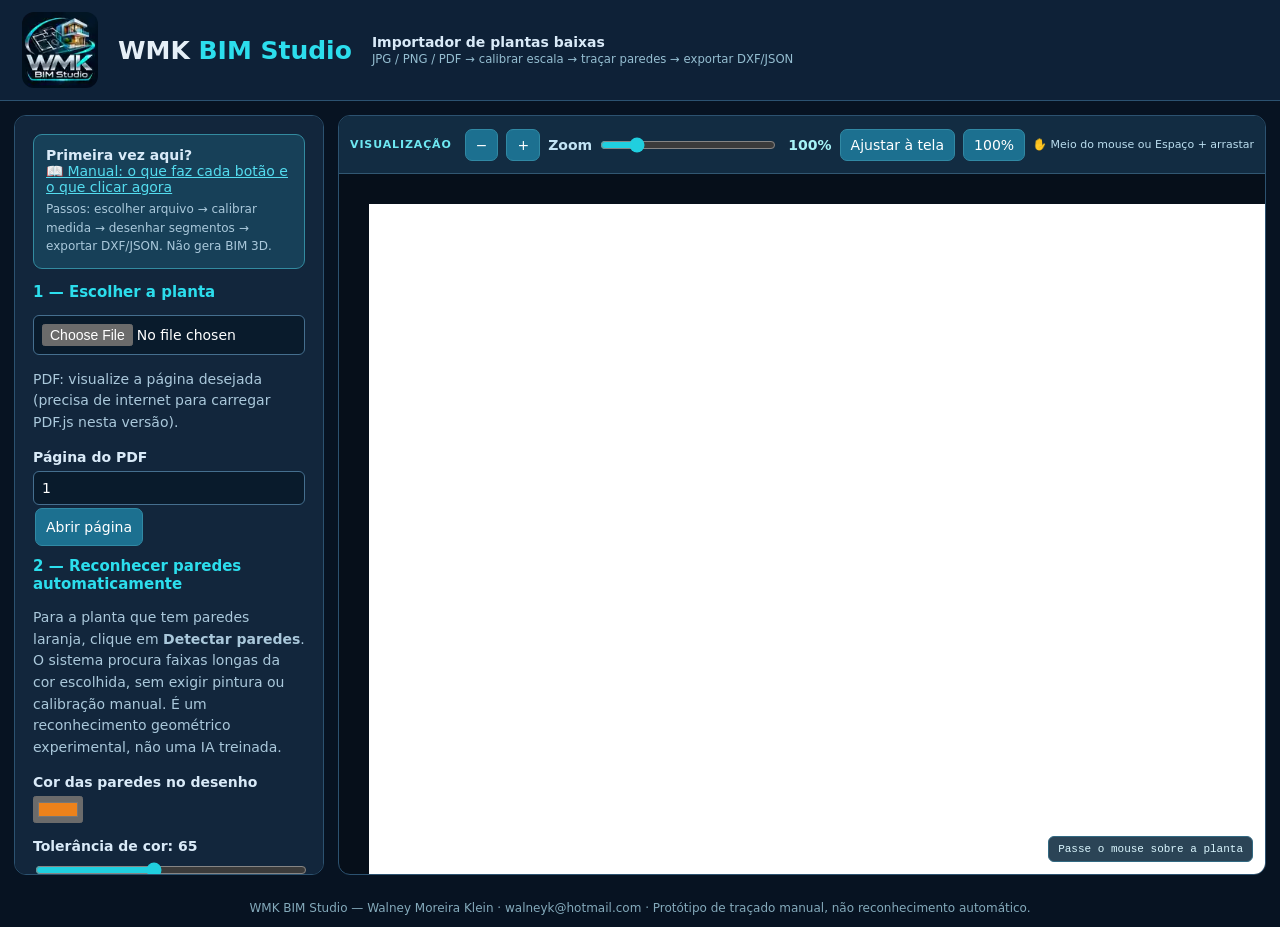
==== commit 587da721: "feat(wmk): detectar automaticamente paredes pela cor na planta com previsualizacao e aceite" ====
--- a/tools/planta-baixa/index.html
+++ b/tools/planta-baixa/index.html
@@ -19,12 +19,19 @@
 .mini-readout{grid-column:2;grid-row:3;position:absolute;justify-self:end;align-self:end;bottom:12px;right:12px;z-index:6;font-size:11px}
 header img{flex-shrink:0}header .mark{flex-shrink:0}
 @media(max-width:780px){.viewport-toolbar{padding:6px;gap:5px}.toolbar-help{display:none}.viewport-toolbar input[type=range]{flex-basis:100px}.work{min-height:480px}}
-</style></head><body><header><img src="../../assets/wmk/logo-aprovada.webp" alt="Logo WMK BIM Studio" style="width:76px;height:76px;object-fit:contain;border-radius:12px" onerror="this.style.display='none';document.getElementById('logoFallback').hidden=false"><span id="logoFallback" hidden style="font-size:27px;font-weight:900;color:#51e7f2;border:1px solid #307b96;border-radius:12px;padding:10px">WMK</span><div class="mark">WMK <b>BIM Studio</b></div><div><strong>Importador de plantas baixas</strong><br><small>JPG / PNG / PDF → calibrar escala → traçar paredes → exportar DXF/JSON</small></div></header><main><aside><div style="padding:12px;background:#174058;border:1px solid #338ba0;border-radius:9px;margin-bottom:14px"><strong>Primeira vez aqui?</strong><br><a href="../../manuais/guia-botoes-importador.html" target="_blank" rel="noopener">📖 Manual: o que faz cada botão e o que clicar agora</a><p style="margin:5px 0 0;font-size:12px">Passos: escolher arquivo → calibrar medida → desenhar segmentos → exportar DXF/JSON. Não gera BIM 3D.</p></div><h2>1 — Escolher a planta</h2><input id="file" type="file" accept=".jpg,.jpeg,.png,.pdf,image/jpeg,image/png,application/pdf"><p>PDF: visualize a página desejada (precisa de internet para carregar PDF.js nesta versão).</p><label for="page">Página do PDF</label><input id="page" type="number" min="1" step="1" value="1" disabled><button id="renderPage" disabled>Abrir página</button><h2>2 — Calibrar medidas</h2><label for="meters">Distância real entre dois pontos (m)</label><input id="meters" type="number" value="4" min="0.01" step="0.01"><p>Escolha “Calibrar” e clique no começo e fim de uma medida conhecida da planta.</p><h2>3 — Marcar paredes</h2><div class="toolset"><button id="cal">Calibrar</button><button id="wall" class="active">Linha de parede</button><button id="measure" title="Trena: clique no início e fim de uma distância">📏 Trena virtual</button><button id="brush" title="Pincel livre para marcar sobre o desenho">🖌 Pincel</button><button id="pan">✋ Mover planta</button></div><div class="buttons"><button id="undo">Desfazer parede</button><button id="reset">Limpar paredes</button></div><p><kbd>Esc</kbd> cancela o primeiro ponto. Use a <b>Trena</b> para medir qualquer distância depois de calibrar. O <b>Pincel</b> faz marcações livres; não gera paredes BIM.</p>
+</style></head><body><header><img src="../../assets/wmk/logo-aprovada.webp" alt="Logo WMK BIM Studio" style="width:76px;height:76px;object-fit:contain;border-radius:12px" onerror="this.style.display='none';document.getElementById('logoFallback').hidden=false"><span id="logoFallback" hidden style="font-size:27px;font-weight:900;color:#51e7f2;border:1px solid #307b96;border-radius:12px;padding:10px">WMK</span><div class="mark">WMK <b>BIM Studio</b></div><div><strong>Importador de plantas baixas</strong><br><small>JPG / PNG / PDF → calibrar escala → traçar paredes → exportar DXF/JSON</small></div></header><main><aside><div style="padding:12px;background:#174058;border:1px solid #338ba0;border-radius:9px;margin-bottom:14px"><strong>Primeira vez aqui?</strong><br><a href="../../manuais/guia-botoes-importador.html" target="_blank" rel="noopener">📖 Manual: o que faz cada botão e o que clicar agora</a><p style="margin:5px 0 0;font-size:12px">Passos: escolher arquivo → calibrar medida → desenhar segmentos → exportar DXF/JSON. Não gera BIM 3D.</p></div><h2>1 — Escolher a planta</h2><input id="file" type="file" accept=".jpg,.jpeg,.png,.pdf,image/jpeg,image/png,application/pdf"><p>PDF: visualize a página desejada (precisa de internet para carregar PDF.js nesta versão).</p><label for="page">Página do PDF</label><input id="page" type="number" min="1" step="1" value="1" disabled><button id="renderPage" disabled>Abrir página</button><h2>2 — Reconhecer paredes automaticamente</h2>
+<p>Para a planta que tem paredes laranja, clique em <b>Detectar paredes</b>. O sistema procura faixas longas da cor escolhida, sem exigir pintura ou calibração manual. É um reconhecimento geométrico experimental, não uma IA treinada.</p>
+<label for="detectColor">Cor das paredes no desenho</label><input id="detectColor" type="color" value="#ed821b">
+<label for="detectTolerance">Tolerância de cor: <output id="detectToleranceValue">65</output></label><input id="detectTolerance" type="range" min="15" max="130" step="5" value="65">
+<div class="buttons"><button id="detectWalls" type="button">✨ Detectar paredes</button><button id="acceptWalls" type="button" disabled>✓ Usar sugestões</button><button id="discardWalls" type="button" disabled>Descartar</button></div>
+<p class="hint">As sugestões aparecem em <b>verde</b>. Confira antes de aceitar; móveis, pisos e bordas coloridas podem gerar falsos positivos. Para plantas monocromáticas, será preciso um reconhecedor próprio.</p>
+<div id="detectionResult" class="hint" role="status">Nenhuma análise realizada.</div>
+<h2>3 — Medidas e escala (para conferir comprimentos)</h2><label for="meters">Distância real entre dois pontos (m)</label><input id="meters" type="number" value="4" min="0.01" step="0.01"><p>Escolha “Calibrar” e clique no começo e fim de uma medida conhecida da planta.</p><h2>4 — Corrigir paredes e marcar detalhes</h2><div class="toolset"><button id="cal">Calibrar</button><button id="wall" class="active">Linha de parede</button><button id="measure" title="Trena: clique no início e fim de uma distância">📏 Trena virtual</button><button id="brush" title="Pincel livre para marcar sobre o desenho">🖌 Pincel</button><button id="pan">✋ Mover planta</button></div><div class="buttons"><button id="undo">Desfazer parede</button><button id="reset">Limpar paredes</button></div><p><kbd>Esc</kbd> cancela o primeiro ponto. Use a <b>Trena</b> para medir qualquer distância depois de calibrar. O <b>Pincel</b> faz marcações livres; não gera paredes BIM.</p>
 <h2>Ferramentas de medição</h2><label><input id="showRulers" type="checkbox" checked> Mostrar réguas nas bordas (metros)</label><p class="hint">A régua aparece em metros após calibrar. Antes, a referência é em pixels. Use a trena entre dois pontos para obter um comprimento.</p>
 <label for="refOpacity">Opacidade da imagem: <output id="refOpacityValue">100%</output></label><input id="refOpacity" type="range" min="5" max="100" value="100" step="5">
 <label for="inkColor">Cor para linhas e pincel</label><input id="inkColor" type="color" value="#ec304d">
 <label for="brushWidth">Grossura do pincel: <output id="brushWidthValue">8 px</output></label><input id="brushWidth" type="range" min="1" max="40" value="8">
-<div class="buttons"><button id="clearInk">Limpar pincel</button><button id="clearMeasures">Limpar trena</button></div><h2>4 — Precisão do traçado</h2><label><input id="showLengths" type="checkbox" checked> Mostrar medidas dos segmentos (após calibrar)</label><label><input id="snapPoints" type="checkbox" checked> Conectar em extremos próximos (snap)</label><h2>5 — Exportar</h2><button id="exportDxf">Exportar DXF</button><button id="exportJson">Exportar JSON</button><p>O DXF pode ser importado no BIMCraft como desenho CAD. <strong>As linhas não viram paredes BIM automaticamente.</strong></p><div id="status" role="status">Abra uma imagem ou PDF para começar.</div><p><small>Arquivos são processados localmente no navegador. O PDF.js é carregado de um CDN externo, mas o arquivo não é enviado a ele por este código.</small></p></aside><section class="work"><div class="viewport-toolbar" role="toolbar" aria-label="Controles de visualização">
+<div class="buttons"><button id="clearInk">Limpar pincel</button><button id="clearMeasures">Limpar trena</button></div><h2>5 — Precisão do traçado</h2><label><input id="showLengths" type="checkbox" checked> Mostrar medidas dos segmentos (após calibrar)</label><label><input id="snapPoints" type="checkbox" checked> Conectar em extremos próximos (snap)</label><h2>6 — Exportar</h2><button id="exportDxf">Exportar DXF</button><button id="exportJson">Exportar JSON</button><p>O DXF pode ser importado no BIMCraft como desenho CAD. <strong>As linhas não viram paredes BIM automaticamente.</strong></p><div id="status" role="status">Abra uma imagem ou PDF para começar.</div><p><small>Arquivos são processados localmente no navegador. O PDF.js é carregado de um CDN externo, mas o arquivo não é enviado a ele por este código.</small></p></aside><section class="work"><div class="viewport-toolbar" role="toolbar" aria-label="Controles de visualização">
   <span class="toolbar-title">VISUALIZAÇÃO</span>
   <button id="zoomOut" type="button" title="Diminuir ampliação">−</button>
   <button id="zoomIn" type="button" title="Aumentar ampliação">+</button>
@@ -36,7 +43,7 @@
   <span class="toolbar-help" title="Botão do meio: arrastar. Também espaço + botão esquerdo.">✋ Meio do mouse ou Espaço + arrastar</span>
 </div><div class="ruler-corner" id="rulerCorner" aria-hidden="true"></div><canvas id="rulerTop" class="ruler ruler-top" aria-hidden="true"></canvas><canvas id="rulerLeft" class="ruler ruler-left" aria-hidden="true"></canvas><div id="cursorReadout" class="mini-readout">Passe o mouse sobre a planta</div><div class="board" id="board" tabindex="0" aria-label="Área de planta com barras de rolagem horizontal e vertical"><canvas id="canvas" width="1200" height="800" aria-label="Visualizador de planta baixa"></canvas></div></section></main><footer>WMK BIM Studio — Walney Moreira Klein · walneyk@hotmail.com · Protótipo de traçado manual, não reconhecimento automático.</footer>
 <script>
-(()=>{'use strict';const $=x=>document.getElementById(x),canvas=$('canvas'),ctx=canvas.getContext('2d');let picture=null,mode='wall',first=null,calPoints=[],pxPerMeter=null,lines=[],source='',drag=null,pdfDoc=null,pdfjs=null,zoom=1,measurements=[],strokes=[],activeStroke=null,referenceOpacity=1;const board=$('board');const msg=s=>$('status').textContent=s;const rulers=[$('rulerTop'),$('rulerLeft')];let hovered=null,spaceHeld=false,panDrag=null;
+(()=>{'use strict';const $=x=>document.getElementById(x),canvas=$('canvas'),ctx=canvas.getContext('2d');let picture=null,mode='wall',first=null,calPoints=[],pxPerMeter=null,lines=[],source='',drag=null,pdfDoc=null,pdfjs=null,zoom=1,measurements=[],strokes=[],activeStroke=null,referenceOpacity=1;const board=$('board');const msg=s=>$('status').textContent=s;const rulers=[$('rulerTop'),$('rulerLeft')];let hovered=null,spaceHeld=false,panDrag=null,suggestedWalls=[];
 function select(s){mode=s;first=null;calPoints=[];['cal','wall','measure','brush','pan'].forEach(id=>$(id).classList.toggle('active',id===s));draw()}
 function measureLength(a,b){return Math.hypot(b.x-a.x,b.y-a.y)/(pxPerMeter||1)}
 function labelAt(text,x,y,color='#082038'){ctx.save();ctx.font='bold 13px system-ui';const w=ctx.measureText(text).width+12;ctx.fillStyle=color;ctx.fillRect(x-w/2,y-20,w,20);ctx.fillStyle='#fff';ctx.fillText(text,x-w/2+6,y-5);ctx.restore()}
@@ -45,6 +52,7 @@
   if(picture){ctx.save();ctx.globalAlpha=referenceOpacity;ctx.drawImage(picture,0,0);ctx.restore()}
   ctx.lineCap='round';
   for(const stroke of [...strokes,...(activeStroke?[activeStroke]:[])]){if(stroke.points.length<1)continue;ctx.beginPath();ctx.moveTo(stroke.points[0].x,stroke.points[0].y);for(const pt of stroke.points.slice(1))ctx.lineTo(pt.x,pt.y);ctx.strokeStyle=stroke.color;ctx.lineWidth=stroke.width;ctx.lineJoin='round';ctx.stroke()}
+  for(const l of suggestedWalls){ctx.beginPath();ctx.moveTo(l.a.x,l.a.y);ctx.lineTo(l.b.x,l.b.y);ctx.lineWidth=Math.max(3,4/zoom);ctx.strokeStyle='#10d6a1';ctx.setLineDash([10/zoom,5/zoom]);ctx.stroke();ctx.setLineDash([])}
   for(const l of lines){ctx.beginPath();ctx.moveTo(l.a.x,l.a.y);ctx.lineTo(l.b.x,l.b.y);ctx.strokeStyle=l.color||'#ed3b4f';ctx.lineWidth=Math.max(2,2/zoom);ctx.stroke();
   if($('showLengths').checked&&pxPerMeter)labelAt(measureLength(l.a,l.b).toFixed(2)+' m',(l.a.x+l.b.x)/2,(l.a.y+l.b.y)/2)}
   for(const m of measurements){ctx.beginPath();ctx.moveTo(m.a.x,m.a.y);ctx.lineTo(m.b.x,m.b.y);ctx.strokeStyle='#1989f1';ctx.lineWidth=Math.max(2,2/zoom);ctx.setLineDash([8/zoom,5/zoom]);ctx.stroke();ctx.setLineDash([]);labelAt(measureLength(m.a,m.b).toFixed(2)+(pxPerMeter?' m':' px'),(m.a.x+m.b.x)/2,(m.a.y+m.b.y)/2,'#17598c')}
@@ -78,13 +86,99 @@
 board.addEventListener('scroll',updateRulers);
 window.addEventListener('resize',updateRulers);
 
+// Analisador geométrico offline de cor: sugere eixos de faixas horizontais/verticais.
+// Não é um modelo de IA, nem interpreta símbolos de portas/janelas.
+function findColorWalls(){
+  if(!picture)throw Error('Escolha uma imagem primeiro.');
+  const w=picture.width,h=picture.height;
+  const pixels=picture.getContext('2d',{willReadFrequently:true}).getImageData(0,0,w,h).data;
+  const color=$('detectColor').value;const rgb=[1,3,5].map(i=>parseInt(color.slice(i,i+2),16));
+  const tol=Number($('detectTolerance').value);
+  const mask=new Uint8Array(w*h);
+  let matched=0;
+  for(let y=0;y<h;y++)for(let x=0;x<w;x++){
+    const idx=(y*w+x)*4,r=pixels[idx],g=pixels[idx+1],b=pixels[idx+2];
+    // Distância de cor com exigência de saturação suficiente, evita detectar áreas brancas/bege.
+    const dist=Math.hypot((r-rgb[0])*.9,(g-rgb[1])*1.05,(b-rgb[2])*1.05);
+    if(dist<tol && Math.max(r,g,b)-Math.min(r,g,b)>45){mask[y*w+x]=1;matched++}
+  }
+  if(matched<60)throw Error('Não encontrei faixas suficientes desta cor. Experimente escolher uma amostra de parede ou ampliar a tolerância.');
+  // A parede fica grossa em vários pixels: agrupar varreduras semelhantes e desenhar eixo do grupo.
+  function scan(horizontal){
+    const primary=horizontal?h:w, secondary=horizontal?w:h;
+    const groups=[],minLength=Math.max(24,Math.round(secondary*.035));
+    for(let v=0;v<primary;v++){
+      const intervals=[];
+      let start=-1,miss=0;
+      for(let u=0;u<=secondary;u++){
+        const on=u<secondary && (horizontal?mask[v*w+u]:mask[u*w+v]);
+        if(on){if(start<0)start=u;miss=0}
+        else if(start>=0){miss++;if(miss>3||u===secondary){
+          const end=u-miss+1;
+          if(end-start>=minLength)intervals.push([start,end]);
+          start=-1;miss=0;
+        }}
+      }
+      for(const [a,b] of intervals){
+        let group=groups.find(g=>g.last===v-1&&Math.abs(g.a-a)<11&&Math.abs(g.b-b)<11);
+        if(group){group.last=v;group.a=Math.round((group.a*group.n+a)/(group.n+1));group.b=Math.round((group.b*group.n+b)/(group.n+1));group.n++}
+        else groups.push({first:v,last:v,a,b,n:1})
+      }
+    }
+    const result=[];
+    for(const g of groups){
+      const thickness=g.last-g.first+1;
+      if(g.n<2||thickness>40)continue;
+      const pos=(g.first+g.last)/2;
+      const a=horizontal?{x:g.a,y:pos}:{x:pos,y:g.a};
+      const b=horizontal?{x:g.b,y:pos}:{x:pos,y:g.b};
+      result.push({a,b,color:'#10d6a1'});
+    }
+    return result
+  }
+  const all=[...scan(true),...scan(false)].sort((a,b)=>Math.hypot(b.b.x-b.a.x,b.b.y-b.a.y)-Math.hypot(a.b.x-a.a.x,a.b.y-a.a.y));
+  // Ignora colagens exatas e evita encher a tela com paredes quase iguais.
+  const unique=[];
+  for(const line of all){
+    const mid={x:(line.a.x+line.b.x)/2,y:(line.a.y+line.b.y)/2};
+    if(!unique.some(k=>{
+      const km={x:(k.a.x+k.b.x)/2,y:(k.a.y+k.b.y)/2};
+      return Math.hypot(mid.x-km.x,mid.y-km.y)<8&&Math.abs(Math.hypot(line.a.x-line.b.x,line.a.y-line.b.y)-Math.hypot(k.a.x-k.b.x,k.a.y-k.b.y))<16;
+    }))unique.push(line);
+    if(unique.length>=180)break;
+  }
+  return {lines:unique,matched}
+}
+$('detectTolerance').oninput=e=>$('detectToleranceValue').textContent=e.target.value;
+$('detectWalls').onclick=()=>{
+  try{
+    const found=findColorWalls();
+    suggestedWalls=found.lines;
+    $('acceptWalls').disabled=!suggestedWalls.length;$('discardWalls').disabled=!suggestedWalls.length;
+    $('detectionResult').textContent=suggestedWalls.length?
+      'Sugestões encontradas: '+suggestedWalls.length+'. Estão em verde sobre a planta. Confira e clique Usar sugestões. Não são paredes BIM prontas.':
+      'Não encontrei segmentos longos nessa cor. Experimente outra cor/tolerância.';
+    msg('Detecção local concluída: '+suggestedWalls.length+' segmentos candidatos. Nenhuma parede foi alterada.');
+    draw();
+  }catch(e){$('detectionResult').textContent=e.message;msg('Detecção não concluída: '+e.message)}
+};
+$('acceptWalls').onclick=()=>{
+  if(!suggestedWalls.length)return;
+  if(lines.length&&!confirm('Adicionar '+suggestedWalls.length+' sugestões às '+lines.length+' linhas já existentes?'))return;
+  lines.push(...suggestedWalls.map(l=>({a:l.a,b:l.b,color:'#10d6a1'})));
+  suggestedWalls=[];$('acceptWalls').disabled=true;$('discardWalls').disabled=true;
+  msg('Sugestões adicionadas ao traçado. Revise os segmentos. Para exportar em metros, confirme uma cota conhecida.');
+  $('detectionResult').textContent='Sugestões incluídas: '+lines.length+' linhas totais.';draw()
+};
+$('discardWalls').onclick=()=>{suggestedWalls=[];$('acceptWalls').disabled=true;$('discardWalls').disabled=true;$('detectionResult').textContent='Sugestões descartadas.';draw()};
+
 function limitZoom(v){return Math.min(5,Math.max(.1,v))}
 function updateZoom(next,anchor){if(!picture)return;const before=zoom;next=limitZoom(next);if(Math.abs(before-next)<.0001)return;const left=board.scrollLeft,top=board.scrollTop;const ax=anchor?.x??board.clientWidth/2,ay=anchor?.y??board.clientHeight/2;const px=(left+ax)/before,py=(top+ay)/before;zoom=next;canvas.style.width=(canvas.width*zoom)+'px';canvas.style.height=(canvas.height*zoom)+'px';board.scrollLeft=px*zoom-ax;board.scrollTop=py*zoom-ay;$('zoomRange').value=String(Math.round(zoom*100/5)*5);$('zoomLabel').textContent=Math.round(zoom*100)+'%';draw()}
 function fitZoom(){if(!picture)return;updateZoom(Math.min(board.clientWidth/canvas.width,board.clientHeight/canvas.height),{x:0,y:0});board.scrollLeft=0;board.scrollTop=0}
 $('zoomIn').onclick=()=>updateZoom(zoom*1.25);$('zoomOut').onclick=()=>updateZoom(zoom/1.25);$('zoom100').onclick=()=>updateZoom(1);$('zoomFit').onclick=fitZoom;$('zoomRange').oninput=e=>updateZoom(Number(e.target.value)/100);
 board.addEventListener('wheel',e=>{if(!picture)return;e.preventDefault();const b=board.getBoundingClientRect();updateZoom(zoom*(e.deltaY<0?1.12:1/1.12),{x:e.clientX-b.left,y:e.clientY-b.top})},{passive:false});
 $('showLengths').onchange=draw;$('snapPoints').onchange=draw;
-function putImage(img){let ratio=Math.min(1,2600/Math.max(img.width,img.height));canvas.width=Math.max(1,Math.round(img.width*ratio));canvas.height=Math.max(1,Math.round(img.height*ratio));let c=document.createElement('canvas');c.width=canvas.width;c.height=canvas.height;c.getContext('2d').drawImage(img,0,0,c.width,c.height);picture=c;lines=[];pxPerMeter=null;first=null;zoom=1;canvas.style.width=canvas.width+'px';canvas.style.height=canvas.height+'px';board.scrollTop=0;board.scrollLeft=0;requestAnimationFrame(fitZoom);measurements=[];strokes=[];activeStroke=null;draw();msg('Planta carregada. Calibre uma cota conhecida, depois use a trena, as réguas e o pincel.');}
+function putImage(img){let ratio=Math.min(1,2600/Math.max(img.width,img.height));canvas.width=Math.max(1,Math.round(img.width*ratio));canvas.height=Math.max(1,Math.round(img.height*ratio));let c=document.createElement('canvas');c.width=canvas.width;c.height=canvas.height;c.getContext('2d').drawImage(img,0,0,c.width,c.height);picture=c;lines=[];suggestedWalls=[];$('acceptWalls').disabled=true;$('discardWalls').disabled=true;$('detectionResult').textContent='Imagem alterada. Execute a detecção novamente.';pxPerMeter=null;first=null;zoom=1;canvas.style.width=canvas.width+'px';canvas.style.height=canvas.height+'px';board.scrollTop=0;board.scrollLeft=0;requestAnimationFrame(fitZoom);measurements=[];strokes=[];activeStroke=null;draw();msg('Planta carregada. Calibre uma cota conhecida, depois use a trena, as réguas e o pincel.');}
 async function loadPdf(){if(pdfjs)return pdfjs;await new Promise((resolve,reject)=>{let script=document.createElement('script');script.src='https://cdnjs.cloudflare.com/ajax/libs/pdf.js/3.11.174/pdf.min.js';script.onload=resolve;script.onerror=()=>reject(Error('Biblioteca de PDF indisponível. Verifique a internet.'));document.head.append(script)});pdfjs=window.pdfjsLib;if(!pdfjs)throw Error('PDF.js não iniciou');pdfjs.GlobalWorkerOptions.workerSrc='https://cdnjs.cloudflare.com/ajax/libs/pdf.js/3.11.174/pdf.worker.min.js';return pdfjs}
 async function renderPage(){const n=+$('page').value;if(!Number.isInteger(n)||n<1||n>pdfDoc.numPages)throw Error('Página inválida');const p=await pdfDoc.getPage(n);const v=p.getViewport({scale:1.6});const temp=document.createElement('canvas');temp.width=Math.round(v.width);temp.height=Math.round(v.height);await p.render({canvasContext:temp.getContext('2d'),viewport:v}).promise;putImage(temp);msg('PDF página '+n+' de '+pdfDoc.numPages+' aberta. Calibre a escala.');}
 $('file').addEventListener('change',async e=>{let f=e.target.files?.[0];if(!f)return;source=f.name;try{if(f.type==='application/pdf'||/\.pdf$/i.test(f.name)){const api=await loadPdf();pdfDoc=await api.getDocument({data:new Uint8Array(await f.arrayBuffer())}).promise;$('page').max=pdfDoc.numPages;$('page').value=1;$('page').disabled=false;$('renderPage').disabled=false;await renderPage()}else if(f.type==='image/png'||f.type==='image/jpeg'){pdfDoc=null;$('page').disabled=true;$('renderPage').disabled=true;const img=await createImageBitmap(f);putImage(img);img.close()}else throw Error('Formato não reconhecido');}catch(err){msg('Erro ao abrir arquivo: '+err.message)}});
